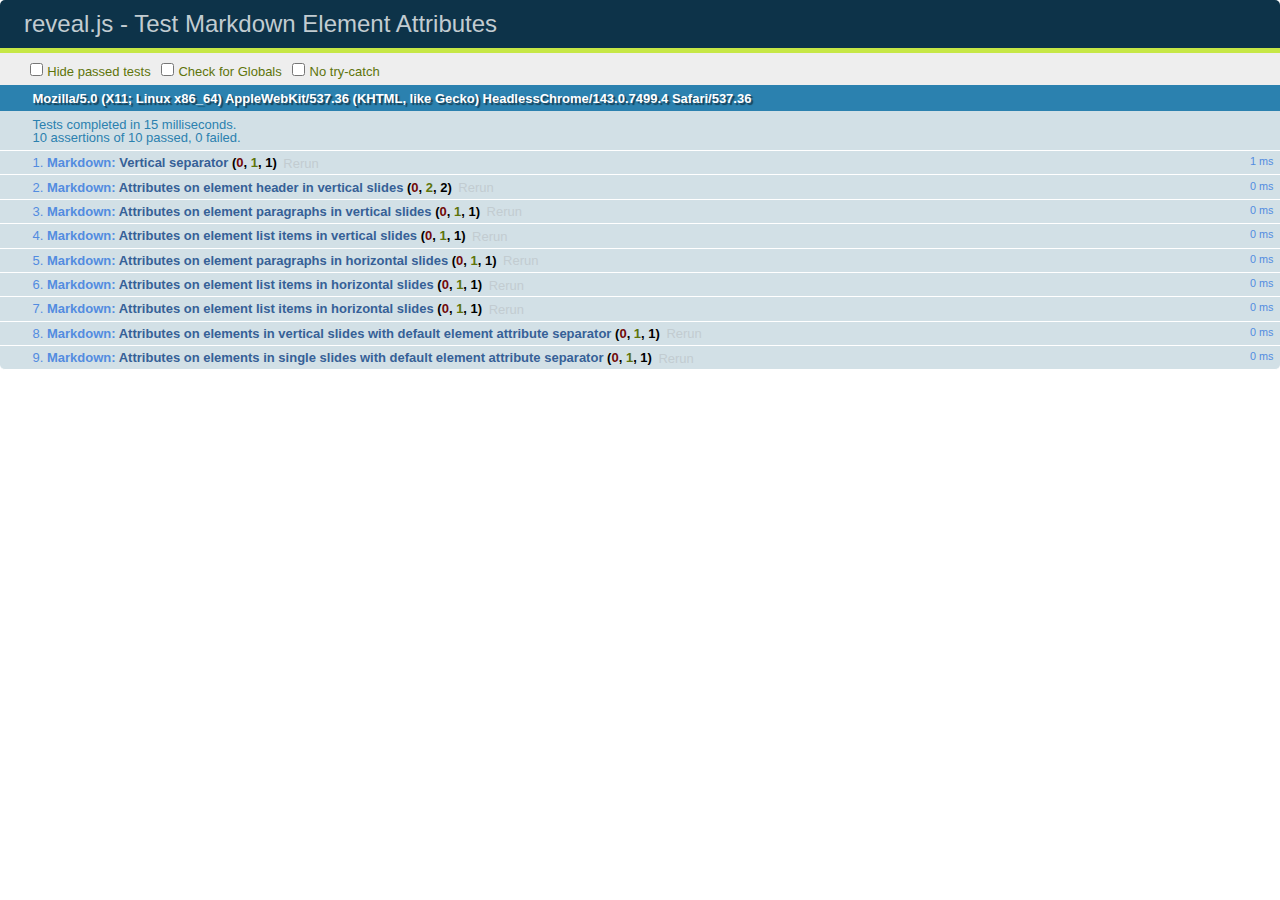
==== presentation/test/test-markdown-element-attributes.html @ 32627d90 "add revealjs" ====
<!doctype html>
<html lang="en">

	<head>
		<meta charset="utf-8">

		<title>reveal.js - Test Markdown Element Attributes</title>

		<link rel="stylesheet" href="../css/reveal.css">
		<link rel="stylesheet" href="qunit-1.12.0.css">
	</head>

	<body style="overflow: auto;">

		<div id="qunit"></div>
		<div id="qunit-fixture"></div>

		<div class="reveal" style="display: none;">

			<div class="slides">

				<!-- <section data-markdown="example.md" data-separator="^\n\n\n" data-separator-vertical="^\n\n"></section> -->

				<!-- Slides are separated by newline + three dashes + newline, vertical slides identical but two dashes -->
				<section data-markdown data-separator="^\n---\n$" data-separator-vertical="^\n--\n$" data-element-attributes="{_\s*?([^}]+?)}">>
					<script type="text/template">
						## Slide 1.1
						<!-- {_class="fragment fade-out" data-fragment-index="1"} -->

						--

						## Slide 1.2
						<!-- {_class="fragment shrink"} -->

						Paragraph 1
						<!-- {_class="fragment grow"} -->

						Paragraph 2
						<!-- {_class="fragment grow"} -->

						- list item 1 <!-- {_class="fragment grow"} -->
						- list item 2 <!-- {_class="fragment grow"} -->
						- list item 3 <!-- {_class="fragment grow"} -->


						---

						## Slide 2


						Paragraph 1.2  
						multi-line <!-- {_class="fragment highlight-red"} -->

						Paragraph 2.2 <!-- {_class="fragment highlight-red"} -->

						Paragraph 2.3 <!-- {_class="fragment highlight-red"} -->

						Paragraph 2.4 <!-- {_class="fragment highlight-red"} -->

						- list item 1 <!-- {_class="fragment highlight-green"} -->
						- list item 2<!-- {_class="fragment highlight-green"} -->
						- list item 3<!-- {_class="fragment highlight-green"} -->
						- list item 4
						<!-- {_class="fragment highlight-green"} -->
						- list item 5<!-- {_class="fragment highlight-green"} -->

						Test

						![Example Picture](examples/assets/image2.png)
						<!-- {_class="reveal stretch"} -->

					</script>
				</section>



				<section 	data-markdown data-separator="^\n\n\n"
									data-separator-vertical="^\n\n"
									data-separator-notes="^Note:"
									data-charset="utf-8">
					<script type="text/template">
						# Test attributes in Markdown with default separator
						## Slide 1 Def <!-- .element: class="fragment highlight-red" data-fragment-index="1" -->


						## Slide 2 Def
						<!-- .element: class="fragment highlight-red" -->

					</script>
				</section>

				<section data-markdown>
				  <script type="text/template">
					## Hello world
					A paragraph
					<!-- .element: class="fragment highlight-blue" -->
				  </script>
				</section>

				<section data-markdown>
				  <script type="text/template">
					## Hello world

					Multiple  
					Line
					<!-- .element: class="fragment highlight-blue" -->
				  </script>
				</section>

				<section data-markdown>
				  <script type="text/template">
					## Hello world

					Test<!-- .element: class="fragment highlight-blue" -->

					More Test
				  </script>
				</section>


			</div>

		</div>

		<script src="../lib/js/head.min.js"></script>
		<script src="../js/reveal.js"></script>
		<script src="../plugin/markdown/marked.js"></script>
		<script src="../plugin/markdown/markdown.js"></script>
		<script src="qunit-1.12.0.js"></script>

		<script src="test-markdown-element-attributes.js"></script>

	</body>
</html>
---- presentation/css/reveal.css ----
/*!
 * reveal.js
 * http://lab.hakim.se/reveal-js
 * MIT licensed
 *
 * Copyright (C) 2016 Hakim El Hattab, http://hakim.se
 */
/*********************************************
 * RESET STYLES
 *********************************************/
html, body, .reveal div, .reveal span, .reveal applet, .reveal object, .reveal iframe,
.reveal h1, .reveal h2, .reveal h3, .reveal h4, .reveal h5, .reveal h6, .reveal p, .reveal blockquote, .reveal pre,
.reveal a, .reveal abbr, .reveal acronym, .reveal address, .reveal big, .reveal cite, .reveal code,
.reveal del, .reveal dfn, .reveal em, .reveal img, .reveal ins, .reveal kbd, .reveal q, .reveal s, .reveal samp,
.reveal small, .reveal strike, .reveal strong, .reveal sub, .reveal sup, .reveal tt, .reveal var,
.reveal b, .reveal u, .reveal center,
.reveal dl, .reveal dt, .reveal dd, .reveal ol, .reveal ul, .reveal li,
.reveal fieldset, .reveal form, .reveal label, .reveal legend,
.reveal table, .reveal caption, .reveal tbody, .reveal tfoot, .reveal thead, .reveal tr, .reveal th, .reveal td,
.reveal article, .reveal aside, .reveal canvas, .reveal details, .reveal embed,
.reveal figure, .reveal figcaption, .reveal footer, .reveal header, .reveal hgroup,
.reveal menu, .reveal nav, .reveal output, .reveal ruby, .reveal section, .reveal summary,
.reveal time, .reveal mark, .reveal audio, video {
  margin: 0;
  padding: 0;
  border: 0;
  font-size: 100%;
  font: inherit;
  vertical-align: baseline; }

.reveal article, .reveal aside, .reveal details, .reveal figcaption, .reveal figure,
.reveal footer, .reveal header, .reveal hgroup, .reveal menu, .reveal nav, .reveal section {
  display: block; }

/*********************************************
 * GLOBAL STYLES
 *********************************************/
html,
body {
  width: 100%;
  height: 100%;
  overflow: hidden; }

body {
  position: relative;
  line-height: 1;
  background-color: #fff;
  color: #000; }

html:-webkit-full-screen-ancestor {
  background-color: inherit; }

html:-moz-full-screen-ancestor {
  background-color: inherit; }

/*********************************************
 * VIEW FRAGMENTS
 *********************************************/
.reveal .slides section .fragment {
  opacity: 0;
  visibility: hidden;
  -webkit-transition: all 0.2s ease;
          transition: all 0.2s ease; }
  .reveal .slides section .fragment.visible {
    opacity: 1;
    visibility: visible; }

.reveal .slides section .fragment.grow {
  opacity: 1;
  visibility: visible; }
  .reveal .slides section .fragment.grow.visible {
    -webkit-transform: scale(1.3);
        -ms-transform: scale(1.3);
            transform: scale(1.3); }

.reveal .slides section .fragment.shrink {
  opacity: 1;
  visibility: visible; }
  .reveal .slides section .fragment.shrink.visible {
    -webkit-transform: scale(0.7);
        -ms-transform: scale(0.7);
            transform: scale(0.7); }

.reveal .slides section .fragment.zoom-in {
  -webkit-transform: scale(0.1);
      -ms-transform: scale(0.1);
          transform: scale(0.1); }
  .reveal .slides section .fragment.zoom-in.visible {
    -webkit-transform: none;
        -ms-transform: none;
            transform: none; }

.reveal .slides section .fragment.fade-out {
  opacity: 1;
  visibility: visible; }
  .reveal .slides section .fragment.fade-out.visible {
    opacity: 0;
    visibility: hidden; }

.reveal .slides section .fragment.semi-fade-out {
  opacity: 1;
  visibility: visible; }
  .reveal .slides section .fragment.semi-fade-out.visible {
    opacity: 0.5;
    visibility: visible; }

.reveal .slides section .fragment.strike {
  opacity: 1;
  visibility: visible; }
  .reveal .slides section .fragment.strike.visible {
    text-decoration: line-through; }

.reveal .slides section .fragment.current-visible {
  opacity: 0;
  visibility: hidden; }
  .reveal .slides section .fragment.current-visible.current-fragment {
    opacity: 1;
    visibility: visible; }

.reveal .slides section .fragment.highlight-red,
.reveal .slides section .fragment.highlight-current-red,
.reveal .slides section .fragment.highlight-green,
.reveal .slides section .fragment.highlight-current-green,
.reveal .slides section .fragment.highlight-blue,
.reveal .slides section .fragment.highlight-current-blue {
  opacity: 1;
  visibility: visible; }

.reveal .slides section .fragment.highlight-red.visible {
  color: #ff2c2d; }

.reveal .slides section .fragment.highlight-green.visible {
  color: #17ff2e; }

.reveal .slides section .fragment.highlight-blue.visible {
  color: #1b91ff; }

.reveal .slides section .fragment.highlight-current-red.current-fragment {
  color: #ff2c2d; }

.reveal .slides section .fragment.highlight-current-green.current-fragment {
  color: #17ff2e; }

.reveal .slides section .fragment.highlight-current-blue.current-fragment {
  color: #1b91ff; }

/*********************************************
 * DEFAULT ELEMENT STYLES
 *********************************************/
/* Fixes issue in Chrome where italic fonts did not appear when printing to PDF */
.reveal:after {
  content: '';
  font-style: italic; }

.reveal iframe {
  z-index: 1; }

/** Prevents layering issues in certain browser/transition combinations */
.reveal a {
  position: relative; }

.reveal .stretch {
  max-width: none;
  max-height: none; }

.reveal pre.stretch code {
  height: 100%;
  max-height: 100%;
  box-sizing: border-box; }

/*********************************************
 * CONTROLS
 *********************************************/
.reveal .controls {
  display: none;
  position: fixed;
  width: 110px;
  height: 110px;
  z-index: 30;
  right: 10px;
  bottom: 10px;
  -webkit-user-select: none; }

.reveal .controls button {
  padding: 0;
  position: absolute;
  opacity: 0.05;
  width: 0;
  height: 0;
  background-color: transparent;
  border: 12px solid transparent;
  -webkit-transform: scale(0.9999);
      -ms-transform: scale(0.9999);
          transform: scale(0.9999);
  -webkit-transition: all 0.2s ease;
          transition: all 0.2s ease;
  -webkit-appearance: none;
  -webkit-tap-highlight-color: transparent; }

.reveal .controls .enabled {
  opacity: 0.7;
  cursor: pointer; }

.reveal .controls .enabled:active {
  margin-top: 1px; }

.reveal .controls .navigate-left {
  top: 42px;
  border-right-width: 22px;
  border-right-color: #000; }

.reveal .controls .navigate-left.fragmented {
  opacity: 0.3; }

.reveal .controls .navigate-right {
  left: 74px;
  top: 42px;
  border-left-width: 22px;
  border-left-color: #000; }

.reveal .controls .navigate-right.fragmented {
  opacity: 0.3; }

.reveal .controls .navigate-up {
  left: 42px;
  border-bottom-width: 22px;
  border-bottom-color: #000; }

.reveal .controls .navigate-up.fragmented {
  opacity: 0.3; }

.reveal .controls .navigate-down {
  left: 42px;
  top: 74px;
  border-top-width: 22px;
  border-top-color: #000; }

.reveal .controls .navigate-down.fragmented {
  opacity: 0.3; }

/*********************************************
 * PROGRESS BAR
 *********************************************/
.reveal .progress {
  position: fixed;
  display: none;
  height: 3px;
  width: 100%;
  bottom: 0;
  left: 0;
  z-index: 10;
  background-color: rgba(0, 0, 0, 0.2); }

.reveal .progress:after {
  content: '';
  display: block;
  position: absolute;
  height: 20px;
  width: 100%;
  top: -20px; }

.reveal .progress span {
  display: block;
  height: 100%;
  width: 0px;
  background-color: #000;
  -webkit-transition: width 800ms cubic-bezier(0.26, 0.86, 0.44, 0.985);
          transition: width 800ms cubic-bezier(0.26, 0.86, 0.44, 0.985); }

/*********************************************
 * SLIDE NUMBER
 *********************************************/
.reveal .slide-number {
  position: fixed;
  display: block;
  right: 8px;
  bottom: 8px;
  z-index: 31;
  font-family: Helvetica, sans-serif;
  font-size: 12px;
  line-height: 1;
  color: #fff;
  background-color: rgba(0, 0, 0, 0.4);
  padding: 5px; }

.reveal .slide-number-delimiter {
  margin: 0 3px; }

/*********************************************
 * SLIDES
 *********************************************/
.reveal {
  position: relative;
  width: 100%;
  height: 100%;
  overflow: hidden;
  -ms-touch-action: none;
      touch-action: none; }

.reveal .slides {
  position: absolute;
  width: 100%;
  height: 100%;
  top: 0;
  right: 0;
  bottom: 0;
  left: 0;
  margin: auto;
  overflow: visible;
  z-index: 1;
  text-align: center;
  -webkit-perspective: 600px;
          perspective: 600px;
  -webkit-perspective-origin: 50% 40%;
          perspective-origin: 50% 40%; }

.reveal .slides > section {
  -ms-perspective: 600px; }

.reveal .slides > section,
.reveal .slides > section > section {
  display: none;
  position: absolute;
  width: 100%;
  padding: 20px 0px;
  z-index: 10;
  -webkit-transform-style: preserve-3d;
          transform-style: preserve-3d;
  -webkit-transition: -webkit-transform-origin 800ms cubic-bezier(0.26, 0.86, 0.44, 0.985), -webkit-transform 800ms cubic-bezier(0.26, 0.86, 0.44, 0.985), visibility 800ms cubic-bezier(0.26, 0.86, 0.44, 0.985), opacity 800ms cubic-bezier(0.26, 0.86, 0.44, 0.985);
          transition: -ms-transform-origin 800ms cubic-bezier(0.26, 0.86, 0.44, 0.985), transform 800ms cubic-bezier(0.26, 0.86, 0.44, 0.985), visibility 800ms cubic-bezier(0.26, 0.86, 0.44, 0.985), opacity 800ms cubic-bezier(0.26, 0.86, 0.44, 0.985);
          transition: transform-origin 800ms cubic-bezier(0.26, 0.86, 0.44, 0.985), transform 800ms cubic-bezier(0.26, 0.86, 0.44, 0.985), visibility 800ms cubic-bezier(0.26, 0.86, 0.44, 0.985), opacity 800ms cubic-bezier(0.26, 0.86, 0.44, 0.985); }

/* Global transition speed settings */
.reveal[data-transition-speed="fast"] .slides section {
  -webkit-transition-duration: 400ms;
          transition-duration: 400ms; }

.reveal[data-transition-speed="slow"] .slides section {
  -webkit-transition-duration: 1200ms;
          transition-duration: 1200ms; }

/* Slide-specific transition speed overrides */
.reveal .slides section[data-transition-speed="fast"] {
  -webkit-transition-duration: 400ms;
          transition-duration: 400ms; }

.reveal .slides section[data-transition-speed="slow"] {
  -webkit-transition-duration: 1200ms;
          transition-duration: 1200ms; }

.reveal .slides > section.stack {
  padding-top: 0;
  padding-bottom: 0; }

.reveal .slides > section.present,
.reveal .slides > section > section.present {
  display: block;
  z-index: 11;
  opacity: 1; }

.reveal.center,
.reveal.center .slides,
.reveal.center .slides section {
  min-height: 0 !important; }

/* Don't allow interaction with invisible slides */
.reveal .slides > section.future,
.reveal .slides > section > section.future,
.reveal .slides > section.past,
.reveal .slides > section > section.past {
  pointer-events: none; }

.reveal.overview .slides > section,
.reveal.overview .slides > section > section {
  pointer-events: auto; }

.reveal .slides > section.past,
.reveal .slides > section.future,
.reveal .slides > section > section.past,
.reveal .slides > section > section.future {
  opacity: 0; }

/*********************************************
 * Mixins for readability of transitions
 *********************************************/
/*********************************************
 * SLIDE TRANSITION
 * Aliased 'linear' for backwards compatibility
 *********************************************/
.reveal.slide section {
  -webkit-backface-visibility: hidden;
          backface-visibility: hidden; }

.reveal .slides > section[data-transition=slide].past,
.reveal .slides > section[data-transition~=slide-out].past,
.reveal.slide .slides > section:not([data-transition]).past {
  -webkit-transform: translate(-150%, 0);
      -ms-transform: translate(-150%, 0);
          transform: translate(-150%, 0); }

.reveal .slides > section[data-transition=slide].future,
.reveal .slides > section[data-transition~=slide-in].future,
.reveal.slide .slides > section:not([data-transition]).future {
  -webkit-transform: translate(150%, 0);
      -ms-transform: translate(150%, 0);
          transform: translate(150%, 0); }

.reveal .slides > section > section[data-transition=slide].past,
.reveal .slides > section > section[data-transition~=slide-out].past,
.reveal.slide .slides > section > section:not([data-transition]).past {
  -webkit-transform: translate(0, -150%);
      -ms-transform: translate(0, -150%);
          transform: translate(0, -150%); }

.reveal .slides > section > section[data-transition=slide].future,
.reveal .slides > section > section[data-transition~=slide-in].future,
.reveal.slide .slides > section > section:not([data-transition]).future {
  -webkit-transform: translate(0, 150%);
      -ms-transform: translate(0, 150%);
          transform: translate(0, 150%); }

.reveal.linear section {
  -webkit-backface-visibility: hidden;
          backface-visibility: hidden; }

.reveal .slides > section[data-transition=linear].past,
.reveal .slides > section[data-transition~=linear-out].past,
.reveal.linear .slides > section:not([data-transition]).past {
  -webkit-transform: translate(-150%, 0);
      -ms-transform: translate(-150%, 0);
          transform: translate(-150%, 0); }

.reveal .slides > section[data-transition=linear].future,
.reveal .slides > section[data-transition~=linear-in].future,
.reveal.linear .slides > section:not([data-transition]).future {
  -webkit-transform: translate(150%, 0);
      -ms-transform: translate(150%, 0);
          transform: translate(150%, 0); }

.reveal .slides > section > section[data-transition=linear].past,
.reveal .slides > section > section[data-transition~=linear-out].past,
.reveal.linear .slides > section > section:not([data-transition]).past {
  -webkit-transform: translate(0, -150%);
      -ms-transform: translate(0, -150%);
          transform: translate(0, -150%); }

.reveal .slides > section > section[data-transition=linear].future,
.reveal .slides > section > section[data-transition~=linear-in].future,
.reveal.linear .slides > section > section:not([data-transition]).future {
  -webkit-transform: translate(0, 150%);
      -ms-transform: translate(0, 150%);
          transform: translate(0, 150%); }

/*********************************************
 * CONVEX TRANSITION
 * Aliased 'default' for backwards compatibility
 *********************************************/
.reveal .slides > section[data-transition=default].past,
.reveal .slides > section[data-transition~=default-out].past,
.reveal.default .slides > section:not([data-transition]).past {
  -webkit-transform: translate3d(-100%, 0, 0) rotateY(-90deg) translate3d(-100%, 0, 0);
          transform: translate3d(-100%, 0, 0) rotateY(-90deg) translate3d(-100%, 0, 0); }

.reveal .slides > section[data-transition=default].future,
.reveal .slides > section[data-transition~=default-in].future,
.reveal.default .slides > section:not([data-transition]).future {
  -webkit-transform: translate3d(100%, 0, 0) rotateY(90deg) translate3d(100%, 0, 0);
          transform: translate3d(100%, 0, 0) rotateY(90deg) translate3d(100%, 0, 0); }

.reveal .slides > section > section[data-transition=default].past,
.reveal .slides > section > section[data-transition~=default-out].past,
.reveal.default .slides > section > section:not([data-transition]).past {
  -webkit-transform: translate3d(0, -300px, 0) rotateX(70deg) translate3d(0, -300px, 0);
          transform: translate3d(0, -300px, 0) rotateX(70deg) translate3d(0, -300px, 0); }

.reveal .slides > section > section[data-transition=default].future,
.reveal .slides > section > section[data-transition~=default-in].future,
.reveal.default .slides > section > section:not([data-transition]).future {
  -webkit-transform: translate3d(0, 300px, 0) rotateX(-70deg) translate3d(0, 300px, 0);
          transform: translate3d(0, 300px, 0) rotateX(-70deg) translate3d(0, 300px, 0); }

.reveal .slides > section[data-transition=convex].past,
.reveal .slides > section[data-transition~=convex-out].past,
.reveal.convex .slides > section:not([data-transition]).past {
  -webkit-transform: translate3d(-100%, 0, 0) rotateY(-90deg) translate3d(-100%, 0, 0);
          transform: translate3d(-100%, 0, 0) rotateY(-90deg) translate3d(-100%, 0, 0); }

.reveal .slides > section[data-transition=convex].future,
.reveal .slides > section[data-transition~=convex-in].future,
.reveal.convex .slides > section:not([data-transition]).future {
  -webkit-transform: translate3d(100%, 0, 0) rotateY(90deg) translate3d(100%, 0, 0);
          transform: translate3d(100%, 0, 0) rotateY(90deg) translate3d(100%, 0, 0); }

.reveal .slides > section > section[data-transition=convex].past,
.reveal .slides > section > section[data-transition~=convex-out].past,
.reveal.convex .slides > section > section:not([data-transition]).past {
  -webkit-transform: translate3d(0, -300px, 0) rotateX(70deg) translate3d(0, -300px, 0);
          transform: translate3d(0, -300px, 0) rotateX(70deg) translate3d(0, -300px, 0); }

.reveal .slides > section > section[data-transition=convex].future,
.reveal .slides > section > section[data-transition~=convex-in].future,
.reveal.convex .slides > section > section:not([data-transition]).future {
  -webkit-transform: translate3d(0, 300px, 0) rotateX(-70deg) translate3d(0, 300px, 0);
          transform: translate3d(0, 300px, 0) rotateX(-70deg) translate3d(0, 300px, 0); }

/*********************************************
 * CONCAVE TRANSITION
 *********************************************/
.reveal .slides > section[data-transition=concave].past,
.reveal .slides > section[data-transition~=concave-out].past,
.reveal.concave .slides > section:not([data-transition]).past {
  -webkit-transform: translate3d(-100%, 0, 0) rotateY(90deg) translate3d(-100%, 0, 0);
          transform: translate3d(-100%, 0, 0) rotateY(90deg) translate3d(-100%, 0, 0); }

.reveal .slides > section[data-transition=concave].future,
.reveal .slides > section[data-transition~=concave-in].future,
.reveal.concave .slides > section:not([data-transition]).future {
  -webkit-transform: translate3d(100%, 0, 0) rotateY(-90deg) translate3d(100%, 0, 0);
          transform: translate3d(100%, 0, 0) rotateY(-90deg) translate3d(100%, 0, 0); }

.reveal .slides > section > section[data-transition=concave].past,
.reveal .slides > section > section[data-transition~=concave-out].past,
.reveal.concave .slides > section > section:not([data-transition]).past {
  -webkit-transform: translate3d(0, -80%, 0) rotateX(-70deg) translate3d(0, -80%, 0);
          transform: translate3d(0, -80%, 0) rotateX(-70deg) translate3d(0, -80%, 0); }

.reveal .slides > section > section[data-transition=concave].future,
.reveal .slides > section > section[data-transition~=concave-in].future,
.reveal.concave .slides > section > section:not([data-transition]).future {
  -webkit-transform: translate3d(0, 80%, 0) rotateX(70deg) translate3d(0, 80%, 0);
          transform: translate3d(0, 80%, 0) rotateX(70deg) translate3d(0, 80%, 0); }

/*********************************************
 * ZOOM TRANSITION
 *********************************************/
.reveal .slides section[data-transition=zoom],
.reveal.zoom .slides section:not([data-transition]) {
  -webkit-transition-timing-function: ease;
          transition-timing-function: ease; }

.reveal .slides > section[data-transition=zoom].past,
.reveal .slides > section[data-transition~=zoom-out].past,
.reveal.zoom .slides > section:not([data-transition]).past {
  visibility: hidden;
  -webkit-transform: scale(16);
      -ms-transform: scale(16);
          transform: scale(16); }

.reveal .slides > section[data-transition=zoom].future,
.reveal .slides > section[data-transition~=zoom-in].future,
.reveal.zoom .slides > section:not([data-transition]).future {
  visibility: hidden;
  -webkit-transform: scale(0.2);
      -ms-transform: scale(0.2);
          transform: scale(0.2); }

.reveal .slides > section > section[data-transition=zoom].past,
.reveal .slides > section > section[data-transition~=zoom-out].past,
.reveal.zoom .slides > section > section:not([data-transition]).past {
  -webkit-transform: translate(0, -150%);
      -ms-transform: translate(0, -150%);
          transform: translate(0, -150%); }

.reveal .slides > section > section[data-transition=zoom].future,
.reveal .slides > section > section[data-transition~=zoom-in].future,
.reveal.zoom .slides > section > section:not([data-transition]).future {
  -webkit-transform: translate(0, 150%);
      -ms-transform: translate(0, 150%);
          transform: translate(0, 150%); }

/*********************************************
 * CUBE TRANSITION
 *********************************************/
.reveal.cube .slides {
  -webkit-perspective: 1300px;
          perspective: 1300px; }

.reveal.cube .slides section {
  padding: 30px;
  min-height: 700px;
  -webkit-backface-visibility: hidden;
          backface-visibility: hidden;
  box-sizing: border-box; }

.reveal.center.cube .slides section {
  min-height: 0; }

.reveal.cube .slides section:not(.stack):before {
  content: '';
  position: absolute;
  display: block;
  width: 100%;
  height: 100%;
  left: 0;
  top: 0;
  background: rgba(0, 0, 0, 0.1);
  border-radius: 4px;
  -webkit-transform: translateZ(-20px);
          transform: translateZ(-20px); }

.reveal.cube .slides section:not(.stack):after {
  content: '';
  position: absolute;
  display: block;
  width: 90%;
  height: 30px;
  left: 5%;
  bottom: 0;
  background: none;
  z-index: 1;
  border-radius: 4px;
  box-shadow: 0px 95px 25px rgba(0, 0, 0, 0.2);
  -webkit-transform: translateZ(-90px) rotateX(65deg);
          transform: translateZ(-90px) rotateX(65deg); }

.reveal.cube .slides > section.stack {
  padding: 0;
  background: none; }

.reveal.cube .slides > section.past {
  -webkit-transform-origin: 100% 0%;
      -ms-transform-origin: 100% 0%;
          transform-origin: 100% 0%;
  -webkit-transform: translate3d(-100%, 0, 0) rotateY(-90deg);
          transform: translate3d(-100%, 0, 0) rotateY(-90deg); }

.reveal.cube .slides > section.future {
  -webkit-transform-origin: 0% 0%;
      -ms-transform-origin: 0% 0%;
          transform-origin: 0% 0%;
  -webkit-transform: translate3d(100%, 0, 0) rotateY(90deg);
          transform: translate3d(100%, 0, 0) rotateY(90deg); }

.reveal.cube .slides > section > section.past {
  -webkit-transform-origin: 0% 100%;
      -ms-transform-origin: 0% 100%;
          transform-origin: 0% 100%;
  -webkit-transform: translate3d(0, -100%, 0) rotateX(90deg);
          transform: translate3d(0, -100%, 0) rotateX(90deg); }

.reveal.cube .slides > section > section.future {
  -webkit-transform-origin: 0% 0%;
      -ms-transform-origin: 0% 0%;
          transform-origin: 0% 0%;
  -webkit-transform: translate3d(0, 100%, 0) rotateX(-90deg);
          transform: translate3d(0, 100%, 0) rotateX(-90deg); }

/*********************************************
 * PAGE TRANSITION
 *********************************************/
.reveal.page .slides {
  -webkit-perspective-origin: 0% 50%;
          perspective-origin: 0% 50%;
  -webkit-perspective: 3000px;
          perspective: 3000px; }

.reveal.page .slides section {
  padding: 30px;
  min-height: 700px;
  box-sizing: border-box; }

.reveal.page .slides section.past {
  z-index: 12; }

.reveal.page .slides section:not(.stack):before {
  content: '';
  position: absolute;
  display: block;
  width: 100%;
  height: 100%;
  left: 0;
  top: 0;
  background: rgba(0, 0, 0, 0.1);
  -webkit-transform: translateZ(-20px);
          transform: translateZ(-20px); }

.reveal.page .slides section:not(.stack):after {
  content: '';
  position: absolute;
  display: block;
  width: 90%;
  height: 30px;
  left: 5%;
  bottom: 0;
  background: none;
  z-index: 1;
  border-radius: 4px;
  box-shadow: 0px 95px 25px rgba(0, 0, 0, 0.2);
  -webkit-transform: translateZ(-90px) rotateX(65deg); }

.reveal.page .slides > section.stack {
  padding: 0;
  background: none; }

.reveal.page .slides > section.past {
  -webkit-transform-origin: 0% 0%;
      -ms-transform-origin: 0% 0%;
          transform-origin: 0% 0%;
  -webkit-transform: translate3d(-40%, 0, 0) rotateY(-80deg);
          transform: translate3d(-40%, 0, 0) rotateY(-80deg); }

.reveal.page .slides > section.future {
  -webkit-transform-origin: 100% 0%;
      -ms-transform-origin: 100% 0%;
          transform-origin: 100% 0%;
  -webkit-transform: translate3d(0, 0, 0);
          transform: translate3d(0, 0, 0); }

.reveal.page .slides > section > section.past {
  -webkit-transform-origin: 0% 0%;
      -ms-transform-origin: 0% 0%;
          transform-origin: 0% 0%;
  -webkit-transform: translate3d(0, -40%, 0) rotateX(80deg);
          transform: translate3d(0, -40%, 0) rotateX(80deg); }

.reveal.page .slides > section > section.future {
  -webkit-transform-origin: 0% 100%;
      -ms-transform-origin: 0% 100%;
          transform-origin: 0% 100%;
  -webkit-transform: translate3d(0, 0, 0);
          transform: translate3d(0, 0, 0); }

/*********************************************
 * FADE TRANSITION
 *********************************************/
.reveal .slides section[data-transition=fade],
.reveal.fade .slides section:not([data-transition]),
.reveal.fade .slides > section > section:not([data-transition]) {
  -webkit-transform: none;
      -ms-transform: none;
          transform: none;
  -webkit-transition: opacity 0.5s;
          transition: opacity 0.5s; }

.reveal.fade.overview .slides section,
.reveal.fade.overview .slides > section > section {
  -webkit-transition: none;
          transition: none; }

/*********************************************
 * NO TRANSITION
 *********************************************/
.reveal .slides section[data-transition=none],
.reveal.none .slides section:not([data-transition]) {
  -webkit-transform: none;
      -ms-transform: none;
          transform: none;
  -webkit-transition: none;
          transition: none; }

/*********************************************
 * PAUSED MODE
 *********************************************/
.reveal .pause-overlay {
  position: absolute;
  top: 0;
  left: 0;
  width: 100%;
  height: 100%;
  background: black;
  visibility: hidden;
  opacity: 0;
  z-index: 100;
  -webkit-transition: all 1s ease;
          transition: all 1s ease; }

.reveal.paused .pause-overlay {
  visibility: visible;
  opacity: 1; }

/*********************************************
 * FALLBACK
 *********************************************/
.no-transforms {
  overflow-y: auto; }

.no-transforms .reveal .slides {
  position: relative;
  width: 80%;
  height: auto !important;
  top: 0;
  left: 50%;
  margin: 0;
  text-align: center; }

.no-transforms .reveal .controls,
.no-transforms .reveal .progress {
  display: none !important; }

.no-transforms .reveal .slides section {
  display: block !important;
  opacity: 1 !important;
  position: relative !important;
  height: auto;
  min-height: 0;
  top: 0;
  left: -50%;
  margin: 70px 0;
  -webkit-transform: none;
      -ms-transform: none;
          transform: none; }

.no-transforms .reveal .slides section section {
  left: 0; }

.reveal .no-transition,
.reveal .no-transition * {
  -webkit-transition: none !important;
          transition: none !important; }

/*********************************************
 * PER-SLIDE BACKGROUNDS
 *********************************************/
.reveal .backgrounds {
  position: absolute;
  width: 100%;
  height: 100%;
  top: 0;
  left: 0;
  -webkit-perspective: 600px;
          perspective: 600px; }

.reveal .slide-background {
  display: none;
  position: absolute;
  width: 100%;
  height: 100%;
  opacity: 0;
  visibility: hidden;
  background-color: transparent;
  background-position: 50% 50%;
  background-repeat: no-repeat;
  background-size: cover;
  -webkit-transition: all 800ms cubic-bezier(0.26, 0.86, 0.44, 0.985);
          transition: all 800ms cubic-bezier(0.26, 0.86, 0.44, 0.985); }

.reveal .slide-background.stack {
  display: block; }

.reveal .slide-background.present {
  opacity: 1;
  visibility: visible; }

.print-pdf .reveal .slide-background {
  opacity: 1 !important;
  visibility: visible !important; }

/* Video backgrounds */
.reveal .slide-background video {
  position: absolute;
  width: 100%;
  height: 100%;
  max-width: none;
  max-height: none;
  top: 0;
  left: 0; }

/* Immediate transition style */
.reveal[data-background-transition=none] > .backgrounds .slide-background,
.reveal > .backgrounds .slide-background[data-background-transition=none] {
  -webkit-transition: none;
          transition: none; }

/* Slide */
.reveal[data-background-transition=slide] > .backgrounds .slide-background,
.reveal > .backgrounds .slide-background[data-background-transition=slide] {
  opacity: 1;
  -webkit-backface-visibility: hidden;
          backface-visibility: hidden; }

.reveal[data-background-transition=slide] > .backgrounds .slide-background.past,
.reveal > .backgrounds .slide-background.past[data-background-transition=slide] {
  -webkit-transform: translate(-100%, 0);
      -ms-transform: translate(-100%, 0);
          transform: translate(-100%, 0); }

.reveal[data-background-transition=slide] > .backgrounds .slide-background.future,
.reveal > .backgrounds .slide-background.future[data-background-transition=slide] {
  -webkit-transform: translate(100%, 0);
      -ms-transform: translate(100%, 0);
          transform: translate(100%, 0); }

.reveal[data-background-transition=slide] > .backgrounds .slide-background > .slide-background.past,
.reveal > .backgrounds .slide-background > .slide-background.past[data-background-transition=slide] {
  -webkit-transform: translate(0, -100%);
      -ms-transform: translate(0, -100%);
          transform: translate(0, -100%); }

.reveal[data-background-transition=slide] > .backgrounds .slide-background > .slide-background.future,
.reveal > .backgrounds .slide-background > .slide-background.future[data-background-transition=slide] {
  -webkit-transform: translate(0, 100%);
      -ms-transform: translate(0, 100%);
          transform: translate(0, 100%); }

/* Convex */
.reveal[data-background-transition=convex] > .backgrounds .slide-background.past,
.reveal > .backgrounds .slide-background.past[data-background-transition=convex] {
  opacity: 0;
  -webkit-transform: translate3d(-100%, 0, 0) rotateY(-90deg) translate3d(-100%, 0, 0);
          transform: translate3d(-100%, 0, 0) rotateY(-90deg) translate3d(-100%, 0, 0); }

.reveal[data-background-transition=convex] > .backgrounds .slide-background.future,
.reveal > .backgrounds .slide-background.future[data-background-transition=convex] {
  opacity: 0;
  -webkit-transform: translate3d(100%, 0, 0) rotateY(90deg) translate3d(100%, 0, 0);
          transform: translate3d(100%, 0, 0) rotateY(90deg) translate3d(100%, 0, 0); }

.reveal[data-background-transition=convex] > .backgrounds .slide-background > .slide-background.past,
.reveal > .backgrounds .slide-background > .slide-background.past[data-background-transition=convex] {
  opacity: 0;
  -webkit-transform: translate3d(0, -100%, 0) rotateX(90deg) translate3d(0, -100%, 0);
          transform: translate3d(0, -100%, 0) rotateX(90deg) translate3d(0, -100%, 0); }

.reveal[data-background-transition=convex] > .backgrounds .slide-background > .slide-background.future,
.reveal > .backgrounds .slide-background > .slide-background.future[data-background-transition=convex] {
  opacity: 0;
  -webkit-transform: translate3d(0, 100%, 0) rotateX(-90deg) translate3d(0, 100%, 0);
          transform: translate3d(0, 100%, 0) rotateX(-90deg) translate3d(0, 100%, 0); }

/* Concave */
.reveal[data-background-transition=concave] > .backgrounds .slide-background.past,
.reveal > .backgrounds .slide-background.past[data-background-transition=concave] {
  opacity: 0;
  -webkit-transform: translate3d(-100%, 0, 0) rotateY(90deg) translate3d(-100%, 0, 0);
          transform: translate3d(-100%, 0, 0) rotateY(90deg) translate3d(-100%, 0, 0); }

.reveal[data-background-transition=concave] > .backgrounds .slide-background.future,
.reveal > .backgrounds .slide-background.future[data-background-transition=concave] {
  opacity: 0;
  -webkit-transform: translate3d(100%, 0, 0) rotateY(-90deg) translate3d(100%, 0, 0);
          transform: translate3d(100%, 0, 0) rotateY(-90deg) translate3d(100%, 0, 0); }

.reveal[data-background-transition=concave] > .backgrounds .slide-background > .slide-background.past,
.reveal > .backgrounds .slide-background > .slide-background.past[data-background-transition=concave] {
  opacity: 0;
  -webkit-transform: translate3d(0, -100%, 0) rotateX(-90deg) translate3d(0, -100%, 0);
          transform: translate3d(0, -100%, 0) rotateX(-90deg) translate3d(0, -100%, 0); }

.reveal[data-background-transition=concave] > .backgrounds .slide-background > .slide-background.future,
.reveal > .backgrounds .slide-background > .slide-background.future[data-background-transition=concave] {
  opacity: 0;
  -webkit-transform: translate3d(0, 100%, 0) rotateX(90deg) translate3d(0, 100%, 0);
          transform: translate3d(0, 100%, 0) rotateX(90deg) translate3d(0, 100%, 0); }

/* Zoom */
.reveal[data-background-transition=zoom] > .backgrounds .slide-background,
.reveal > .backgrounds .slide-background[data-background-transition=zoom] {
  -webkit-transition-timing-function: ease;
          transition-timing-function: ease; }

.reveal[data-background-transition=zoom] > .backgrounds .slide-background.past,
.reveal > .backgrounds .slide-background.past[data-background-transition=zoom] {
  opacity: 0;
  visibility: hidden;
  -webkit-transform: scale(16);
      -ms-transform: scale(16);
          transform: scale(16); }

.reveal[data-background-transition=zoom] > .backgrounds .slide-background.future,
.reveal > .backgrounds .slide-background.future[data-background-transition=zoom] {
  opacity: 0;
  visibility: hidden;
  -webkit-transform: scale(0.2);
      -ms-transform: scale(0.2);
          transform: scale(0.2); }

.reveal[data-background-transition=zoom] > .backgrounds .slide-background > .slide-background.past,
.reveal > .backgrounds .slide-background > .slide-background.past[data-background-transition=zoom] {
  opacity: 0;
  visibility: hidden;
  -webkit-transform: scale(16);
      -ms-transform: scale(16);
          transform: scale(16); }

.reveal[data-background-transition=zoom] > .backgrounds .slide-background > .slide-background.future,
.reveal > .backgrounds .slide-background > .slide-background.future[data-background-transition=zoom] {
  opacity: 0;
  visibility: hidden;
  -webkit-transform: scale(0.2);
      -ms-transform: scale(0.2);
          transform: scale(0.2); }

/* Global transition speed settings */
.reveal[data-transition-speed="fast"] > .backgrounds .slide-background {
  -webkit-transition-duration: 400ms;
          transition-duration: 400ms; }

.reveal[data-transition-speed="slow"] > .backgrounds .slide-background {
  -webkit-transition-duration: 1200ms;
          transition-duration: 1200ms; }

/*********************************************
 * OVERVIEW
 *********************************************/
.reveal.overview {
  -webkit-perspective-origin: 50% 50%;
          perspective-origin: 50% 50%;
  -webkit-perspective: 700px;
          perspective: 700px; }
  .reveal.overview .slides section {
    height: 700px;
    opacity: 1 !important;
    overflow: hidden;
    visibility: visible !important;
    cursor: pointer;
    box-sizing: border-box; }
  .reveal.overview .slides section:hover,
  .reveal.overview .slides section.present {
    outline: 10px solid rgba(150, 150, 150, 0.4);
    outline-offset: 10px; }
  .reveal.overview .slides section .fragment {
    opacity: 1;
    -webkit-transition: none;
            transition: none; }
  .reveal.overview .slides section:after,
  .reveal.overview .slides section:before {
    display: none !important; }
  .reveal.overview .slides > section.stack {
    padding: 0;
    top: 0 !important;
    background: none;
    outline: none;
    overflow: visible; }
  .reveal.overview .backgrounds {
    -webkit-perspective: inherit;
            perspective: inherit; }
  .reveal.overview .backgrounds .slide-background {
    opacity: 1;
    visibility: visible;
    outline: 10px solid rgba(150, 150, 150, 0.1);
    outline-offset: 10px; }

.reveal.overview .slides section,
.reveal.overview-deactivating .slides section {
  -webkit-transition: none;
          transition: none; }

.reveal.overview .backgrounds .slide-background,
.reveal.overview-deactivating .backgrounds .slide-background {
  -webkit-transition: none;
          transition: none; }

.reveal.overview-animated .slides {
  -webkit-transition: -webkit-transform 0.4s ease;
          transition: transform 0.4s ease; }

/*********************************************
 * RTL SUPPORT
 *********************************************/
.reveal.rtl .slides,
.reveal.rtl .slides h1,
.reveal.rtl .slides h2,
.reveal.rtl .slides h3,
.reveal.rtl .slides h4,
.reveal.rtl .slides h5,
.reveal.rtl .slides h6 {
  direction: rtl;
  font-family: sans-serif; }

.reveal.rtl pre,
.reveal.rtl code {
  direction: ltr; }

.reveal.rtl ol,
.reveal.rtl ul {
  text-align: right; }

.reveal.rtl .progress span {
  float: right; }

/*********************************************
 * PARALLAX BACKGROUND
 *********************************************/
.reveal.has-parallax-background .backgrounds {
  -webkit-transition: all 0.8s ease;
          transition: all 0.8s ease; }

/* Global transition speed settings */
.reveal.has-parallax-background[data-transition-speed="fast"] .backgrounds {
  -webkit-transition-duration: 400ms;
          transition-duration: 400ms; }

.reveal.has-parallax-background[data-transition-speed="slow"] .backgrounds {
  -webkit-transition-duration: 1200ms;
          transition-duration: 1200ms; }

/*********************************************
 * LINK PREVIEW OVERLAY
 *********************************************/
.reveal .overlay {
  position: absolute;
  top: 0;
  left: 0;
  width: 100%;
  height: 100%;
  z-index: 1000;
  background: rgba(0, 0, 0, 0.9);
  opacity: 0;
  visibility: hidden;
  -webkit-transition: all 0.3s ease;
          transition: all 0.3s ease; }

.reveal .overlay.visible {
  opacity: 1;
  visibility: visible; }

.reveal .overlay .spinner {
  position: absolute;
  display: block;
  top: 50%;
  left: 50%;
  width: 32px;
  height: 32px;
  margin: -16px 0 0 -16px;
  z-index: 10;
  background-image: url([data-uri]%2F%2F%2F6%2Bvr8nJybW1tcDAwOjo6Nvb26ioqKOjo7Ozs%2FLy8vz8%2FAAAAAAAAAAAACH%2FC05FVFNDQVBFMi4wAwEAAAAh%2FhpDcmVhdGVkIHdpdGggYWpheGxvYWQuaW5mbwAh%[base64]%2FV%2FnmOM82XiHRLYKhKP1oZmADdEAAAh%2BQQJCgAAACwAAAAAIAAgAAAE6hDISWlZpOrNp1lGNRSdRpDUolIGw5RUYhhHukqFu8DsrEyqnWThGvAmhVlteBvojpTDDBUEIFwMFBRAmBkSgOrBFZogCASwBDEY%2FCZSg7GSE0gSCjQBMVG023xWBhklAnoEdhQEfyNqMIcKjhRsjEdnezB%2BA4k8gTwJhFuiW4dokXiloUepBAp5qaKpp6%2BHo7aWW54wl7obvEe0kRuoplCGepwSx2jJvqHEmGt6whJpGpfJCHmOoNHKaHx61WiSR92E4lbFoq%2BB6QDtuetcaBPnW6%2BO7wDHpIiK9SaVK5GgV543tzjgGcghAgAh%[base64]%2B%2BG%2Bw48edZPK%2BM6hLJpQg484enXIdQFSS1u6UhksENEQAAIfkECQoAAAAsAAAAACAAIAAABOcQyEmpGKLqzWcZRVUQnZYg1aBSh2GUVEIQ2aQOE%2BG%2BcD4ntpWkZQj1JIiZIogDFFyHI0UxQwFugMSOFIPJftfVAEoZLBbcLEFhlQiqGp1Vd140AUklUN3eCA51C1EWMzMCezCBBmkxVIVHBWd3HHl9JQOIJSdSnJ0TDKChCwUJjoWMPaGqDKannasMo6WnM562R5YluZRwur0wpgqZE7NKUm%2BFNRPIhjBJxKZteWuIBMN4zRMIVIhffcgojwCF117i4nlLnY5ztRLsnOk%2BaV%2BoJY7V7m76PdkS4trKcdg0Zc0tTcKkRAAAIfkECQoAAAAsAAAAACAAIAAABO4QyEkpKqjqzScpRaVkXZWQEximw1BSCUEIlDohrft6cpKCk5xid5MNJTaAIkekKGQkWyKHkvhKsR7ARmitkAYDYRIbUQRQjWBwJRzChi9CRlBcY1UN4g0%[base64]%[base64]%2BE71SRQeyqUToLA7VxF0JDyIQh%2FMVVPMt1ECZlfcjZJ9mIKoaTl1MRIl5o4CUKXOwmyrCInCKqcWtvadL2SYhyASyNDJ0uIiRMDjI0Fd30%2FiI2UA5GSS5UDj2l6NoqgOgN4gksEBgYFf0FDqKgHnyZ9OX8HrgYHdHpcHQULXAS2qKpENRg7eAMLC7kTBaixUYFkKAzWAAnLC7FLVxLWDBLKCwaKTULgEwbLA4hJtOkSBNqITT3xEgfLpBtzE%2FjiuL04RGEBgwWhShRgQExHBAAh%2BQQJCgAAACwAAAAAIAAgAAAE7xDISWlSqerNpyJKhWRdlSAVoVLCWk6JKlAqAavhO9UkUHsqlE6CwO1cRdCQ8iEIfzFVTzLdRAmZX3I2SfZiCqGk5dTESJeaOAlClzsJsqwiJwiqnFrb2nS9kmIcgEsjQydLiIlHehhpejaIjzh9eomSjZR%[base64]%2BE71SRQeyqUToLA7VxF0JDyIQh%[base64]%2BE71SRQeyqUToLA7VxF0JDyIQh%2FMVVPMt1ECZlfcjZJ9mIKoaTl1MRIl5o4CUKXOwmyrCInCKqcWtvadL2SYhyASyNDJ0uIiUd6GAULDJCRiXo1CpGXDJOUjY%2BYip9DhToJA4RBLwMLCwVDfRgbBAaqqoZ1XBMHswsHtxtFaH1iqaoGNgAIxRpbFAgfPQSqpbgGBqUD1wBXeCYp1AYZ19JJOYgH1KwA4UBvQwXUBxPqVD9L3sbp2BNk2xvvFPJd%2BMFCN6HAAIKgNggY0KtEBAAh%[base64]%2BvsYMDAzZQPC9VCNkDWUhGkuE5PxJNwiUK4UfLzOlD4WvzAHaoG9nxPi5d%2BjYUqfAhhykOFwJWiAAAIfkECQoAAAAsAAAAACAAIAAABPAQyElpUqnqzaciSoVkXVUMFaFSwlpOCcMYlErAavhOMnNLNo8KsZsMZItJEIDIFSkLGQoQTNhIsFehRww2CQLKF0tYGKYSg%2BygsZIuNqJksKgbfgIGepNo2cIUB3V1B3IvNiBYNQaDSTtfhhx0CwVPI0UJe0%2Bbm4g5VgcGoqOcnjmjqDSdnhgEoamcsZuXO1aWQy8KAwOAuTYYGwi7w5h%2BKr0SJ8MFihpNbx%2B4Erq7BYBuzsdiH1jCAzoSfl0rVirNbRXlBBlLX%2BBP0XJLAPGzTkAuAOqb0WT5AH7OcdCm5B8TgRwSRKIHQtaLCwg1RAAAOwAAAAAAAAAAAA%3D%3D);
  visibility: visible;
  opacity: 0.6;
  -webkit-transition: all 0.3s ease;
          transition: all 0.3s ease; }

.reveal .overlay header {
  position: absolute;
  left: 0;
  top: 0;
  width: 100%;
  height: 40px;
  z-index: 2;
  border-bottom: 1px solid #222; }

.reveal .overlay header a {
  display: inline-block;
  width: 40px;
  height: 40px;
  padding: 0 10px;
  float: right;
  opacity: 0.6;
  box-sizing: border-box; }

.reveal .overlay header a:hover {
  opacity: 1; }

.reveal .overlay header a .icon {
  display: inline-block;
  width: 20px;
  height: 20px;
  background-position: 50% 50%;
  background-size: 100%;
  background-repeat: no-repeat; }

.reveal .overlay header a.close .icon {
  background-image: url([data-uri]); }

.reveal .overlay header a.external .icon {
  background-image: url([data-uri]); }

.reveal .overlay .viewport {
  position: absolute;
  top: 40px;
  right: 0;
  bottom: 0;
  left: 0; }

.reveal .overlay.overlay-preview .viewport iframe {
  width: 100%;
  height: 100%;
  max-width: 100%;
  max-height: 100%;
  border: 0;
  opacity: 0;
  visibility: hidden;
  -webkit-transition: all 0.3s ease;
          transition: all 0.3s ease; }

.reveal .overlay.overlay-preview.loaded .viewport iframe {
  opacity: 1;
  visibility: visible; }

.reveal .overlay.overlay-preview.loaded .spinner {
  opacity: 0;
  visibility: hidden;
  -webkit-transform: scale(0.2);
      -ms-transform: scale(0.2);
          transform: scale(0.2); }

.reveal .overlay.overlay-help .viewport {
  overflow: auto;
  color: #fff; }

.reveal .overlay.overlay-help .viewport .viewport-inner {
  width: 600px;
  margin: 0 auto;
  padding: 60px;
  text-align: center;
  letter-spacing: normal; }

.reveal .overlay.overlay-help .viewport .viewport-inner .title {
  font-size: 20px; }

.reveal .overlay.overlay-help .viewport .viewport-inner table {
  border: 1px solid #fff;
  border-collapse: collapse;
  font-size: 14px; }

.reveal .overlay.overlay-help .viewport .viewport-inner table th,
.reveal .overlay.overlay-help .viewport .viewport-inner table td {
  width: 200px;
  padding: 10px;
  border: 1px solid #fff;
  vertical-align: middle; }

.reveal .overlay.overlay-help .viewport .viewport-inner table th {
  padding-top: 20px;
  padding-bottom: 20px; }

/*********************************************
 * PLAYBACK COMPONENT
 *********************************************/
.reveal .playback {
  position: fixed;
  left: 15px;
  bottom: 20px;
  z-index: 30;
  cursor: pointer;
  -webkit-transition: all 400ms ease;
          transition: all 400ms ease; }

.reveal.overview .playback {
  opacity: 0;
  visibility: hidden; }

/*********************************************
 * ROLLING LINKS
 *********************************************/
.reveal .roll {
  display: inline-block;
  line-height: 1.2;
  overflow: hidden;
  vertical-align: top;
  -webkit-perspective: 400px;
          perspective: 400px;
  -webkit-perspective-origin: 50% 50%;
          perspective-origin: 50% 50%; }

.reveal .roll:hover {
  background: none;
  text-shadow: none; }

.reveal .roll span {
  display: block;
  position: relative;
  padding: 0 2px;
  pointer-events: none;
  -webkit-transition: all 400ms ease;
          transition: all 400ms ease;
  -webkit-transform-origin: 50% 0%;
      -ms-transform-origin: 50% 0%;
          transform-origin: 50% 0%;
  -webkit-transform-style: preserve-3d;
          transform-style: preserve-3d;
  -webkit-backface-visibility: hidden;
          backface-visibility: hidden; }

.reveal .roll:hover span {
  background: rgba(0, 0, 0, 0.5);
  -webkit-transform: translate3d(0px, 0px, -45px) rotateX(90deg);
          transform: translate3d(0px, 0px, -45px) rotateX(90deg); }

.reveal .roll span:after {
  content: attr(data-title);
  display: block;
  position: absolute;
  left: 0;
  top: 0;
  padding: 0 2px;
  -webkit-backface-visibility: hidden;
          backface-visibility: hidden;
  -webkit-transform-origin: 50% 0%;
      -ms-transform-origin: 50% 0%;
          transform-origin: 50% 0%;
  -webkit-transform: translate3d(0px, 110%, 0px) rotateX(-90deg);
          transform: translate3d(0px, 110%, 0px) rotateX(-90deg); }

/*********************************************
 * SPEAKER NOTES
 *********************************************/
.reveal aside.notes {
  display: none; }

.reveal .speaker-notes {
  display: none;
  position: absolute;
  width: 70%;
  max-height: 15%;
  left: 15%;
  bottom: 26px;
  padding: 10px;
  z-index: 1;
  font-size: 18px;
  line-height: 1.4;
  color: #fff;
  background-color: rgba(0, 0, 0, 0.5);
  overflow: auto;
  box-sizing: border-box;
  text-align: left;
  font-family: Helvetica, sans-serif;
  -webkit-overflow-scrolling: touch; }

.reveal .speaker-notes.visible:not(:empty) {
  display: block; }

@media screen and (max-width: 1024px) {
  .reveal .speaker-notes {
    font-size: 14px; } }

@media screen and (max-width: 600px) {
  .reveal .speaker-notes {
    width: 90%;
    left: 5%; } }

/*********************************************
 * ZOOM PLUGIN
 *********************************************/
.zoomed .reveal *,
.zoomed .reveal *:before,
.zoomed .reveal *:after {
  -webkit-backface-visibility: visible !important;
          backface-visibility: visible !important; }

.zoomed .reveal .progress,
.zoomed .reveal .controls {
  opacity: 0; }

.zoomed .reveal .roll span {
  background: none; }

.zoomed .reveal .roll span:after {
  visibility: hidden; }
---- presentation/test/qunit-1.12.0.css ----
/**
 * QUnit v1.12.0 - A JavaScript Unit Testing Framework
 *
 * http://qunitjs.com
 *
 * Copyright 2012 jQuery Foundation and other contributors
 * Released under the MIT license.
 * http://jquery.org/license
 */

/** Font Family and Sizes */

#qunit-tests, #qunit-header, #qunit-banner, #qunit-testrunner-toolbar, #qunit-userAgent, #qunit-testresult {
	font-family: "Helvetica Neue Light", "HelveticaNeue-Light", "Helvetica Neue", Calibri, Helvetica, Arial, sans-serif;
}

#qunit-testrunner-toolbar, #qunit-userAgent, #qunit-testresult, #qunit-tests li { font-size: small; }
#qunit-tests { font-size: smaller; }


/** Resets */

#qunit-tests, #qunit-header, #qunit-banner, #qunit-userAgent, #qunit-testresult, #qunit-modulefilter {
	margin: 0;
	padding: 0;
}


/** Header */

#qunit-header {
	padding: 0.5em 0 0.5em 1em;

	color: #8699a4;
	background-color: #0d3349;

	font-size: 1.5em;
	line-height: 1em;
	font-weight: normal;

	border-radius: 5px 5px 0 0;
	-moz-border-radius: 5px 5px 0 0;
	-webkit-border-top-right-radius: 5px;
	-webkit-border-top-left-radius: 5px;
}

#qunit-header a {
	text-decoration: none;
	color: #c2ccd1;
}

#qunit-header a:hover,
#qunit-header a:focus {
	color: #fff;
}

#qunit-testrunner-toolbar label {
	display: inline-block;
	padding: 0 .5em 0 .1em;
}

#qunit-banner {
	height: 5px;
}

#qunit-testrunner-toolbar {
	padding: 0.5em 0 0.5em 2em;
	color: #5E740B;
	background-color: #eee;
	overflow: hidden;
}

#qunit-userAgent {
	padding: 0.5em 0 0.5em 2.5em;
	background-color: #2b81af;
	color: #fff;
	text-shadow: rgba(0, 0, 0, 0.5) 2px 2px 1px;
}

#qunit-modulefilter-container {
	float: right;
}

/** Tests: Pass/Fail */

#qunit-tests {
	list-style-position: inside;
}

#qunit-tests li {
	padding: 0.4em 0.5em 0.4em 2.5em;
	border-bottom: 1px solid #fff;
	list-style-position: inside;
}

#qunit-tests.hidepass li.pass, #qunit-tests.hidepass li.running  {
	display: none;
}

#qunit-tests li strong {
	cursor: pointer;
}

#qunit-tests li a {
	padding: 0.5em;
	color: #c2ccd1;
	text-decoration: none;
}
#qunit-tests li a:hover,
#qunit-tests li a:focus {
	color: #000;
}

#qunit-tests li .runtime {
	float: right;
	font-size: smaller;
}

.qunit-assert-list {
	margin-top: 0.5em;
	padding: 0.5em;

	background-color: #fff;

	border-radius: 5px;
	-moz-border-radius: 5px;
	-webkit-border-radius: 5px;
}

.qunit-collapsed {
	display: none;
}

#qunit-tests table {
	border-collapse: collapse;
	margin-top: .2em;
}

#qunit-tests th {
	text-align: right;
	vertical-align: top;
	padding: 0 .5em 0 0;
}

#qunit-tests td {
	vertical-align: top;
}

#qunit-tests pre {
	margin: 0;
	white-space: pre-wrap;
	word-wrap: break-word;
}

#qunit-tests del {
	background-color: #e0f2be;
	color: #374e0c;
	text-decoration: none;
}

#qunit-tests ins {
	background-color: #ffcaca;
	color: #500;
	text-decoration: none;
}

/*** Test Counts */

#qunit-tests b.counts                       { color: black; }
#qunit-tests b.passed                       { color: #5E740B; }
#qunit-tests b.failed                       { color: #710909; }

#qunit-tests li li {
	padding: 5px;
	background-color: #fff;
	border-bottom: none;
	list-style-position: inside;
}

/*** Passing Styles */

#qunit-tests li li.pass {
	color: #3c510c;
	background-color: #fff;
	border-left: 10px solid #C6E746;
}

#qunit-tests .pass                          { color: #528CE0; background-color: #D2E0E6; }
#qunit-tests .pass .test-name               { color: #366097; }

#qunit-tests .pass .test-actual,
#qunit-tests .pass .test-expected           { color: #999999; }

#qunit-banner.qunit-pass                    { background-color: #C6E746; }

/*** Failing Styles */

#qunit-tests li li.fail {
	color: #710909;
	background-color: #fff;
	border-left: 10px solid #EE5757;
	white-space: pre;
}

#qunit-tests > li:last-child {
	border-radius: 0 0 5px 5px;
	-moz-border-radius: 0 0 5px 5px;
	-webkit-border-bottom-right-radius: 5px;
	-webkit-border-bottom-left-radius: 5px;
}

#qunit-tests .fail                          { color: #000000; background-color: #EE5757; }
#qunit-tests .fail .test-name,
#qunit-tests .fail .module-name             { color: #000000; }

#qunit-tests .fail .test-actual             { color: #EE5757; }
#qunit-tests .fail .test-expected           { color: green;   }

#qunit-banner.qunit-fail                    { background-color: #EE5757; }


/** Result */

#qunit-testresult {
	padding: 0.5em 0.5em 0.5em 2.5em;

	color: #2b81af;
	background-color: #D2E0E6;

	border-bottom: 1px solid white;
}
#qunit-testresult .module-name {
	font-weight: bold;
}

/** Fixture */

#qunit-fixture {
	position: absolute;
	top: -10000px;
	left: -10000px;
	width: 1000px;
	height: 1000px;
}
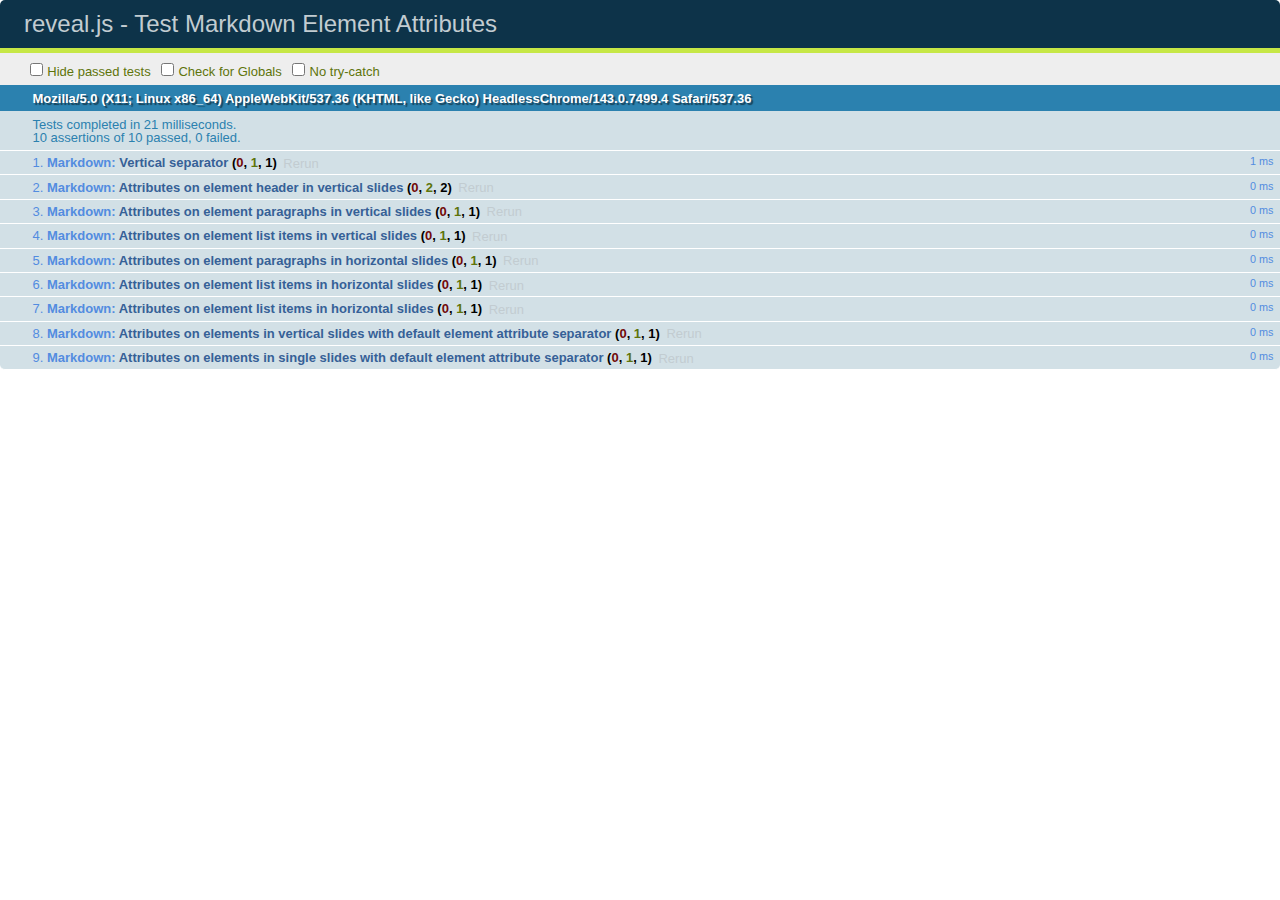
==== commit 814a2892: "theme the presentation" ====
--- a/presentation/test/test-markdown-element-attributes.html
+++ b/presentation/test/test-markdown-element-attributes.html
@@ -38,9 +38,9 @@
 						Paragraph 2
 						<!-- {_class="fragment grow"} -->
 
-						- list item 1 <!-- {_class="fragment grow"} -->
-						- list item 2 <!-- {_class="fragment grow"} -->
-						- list item 3 <!-- {_class="fragment grow"} -->
+						- list item 1 <!-- {_class="fragment roll-in"} -->
+						- list item 2 <!-- {_class="fragment roll-in"} -->
+						- list item 3 <!-- {_class="fragment roll-in"} -->
 
 
 						---
--- a/presentation/css/reveal.css
+++ b/presentation/css/reveal.css
@@ -3,24 +3,12 @@
  * http://lab.hakim.se/reveal-js
  * MIT licensed
  *
- * Copyright (C) 2016 Hakim El Hattab, http://hakim.se
+ * Copyright (C) 2015 Hakim El Hattab, http://hakim.se
  */
 /*********************************************
  * RESET STYLES
  *********************************************/
-html, body, .reveal div, .reveal span, .reveal applet, .reveal object, .reveal iframe,
-.reveal h1, .reveal h2, .reveal h3, .reveal h4, .reveal h5, .reveal h6, .reveal p, .reveal blockquote, .reveal pre,
-.reveal a, .reveal abbr, .reveal acronym, .reveal address, .reveal big, .reveal cite, .reveal code,
-.reveal del, .reveal dfn, .reveal em, .reveal img, .reveal ins, .reveal kbd, .reveal q, .reveal s, .reveal samp,
-.reveal small, .reveal strike, .reveal strong, .reveal sub, .reveal sup, .reveal tt, .reveal var,
-.reveal b, .reveal u, .reveal center,
-.reveal dl, .reveal dt, .reveal dd, .reveal ol, .reveal ul, .reveal li,
-.reveal fieldset, .reveal form, .reveal label, .reveal legend,
-.reveal table, .reveal caption, .reveal tbody, .reveal tfoot, .reveal thead, .reveal tr, .reveal th, .reveal td,
-.reveal article, .reveal aside, .reveal canvas, .reveal details, .reveal embed,
-.reveal figure, .reveal figcaption, .reveal footer, .reveal header, .reveal hgroup,
-.reveal menu, .reveal nav, .reveal output, .reveal ruby, .reveal section, .reveal summary,
-.reveal time, .reveal mark, .reveal audio, video {
+html, body, .reveal div, .reveal span, .reveal applet, .reveal object, .reveal iframe, .reveal h1, .reveal h2, .reveal h3, .reveal h4, .reveal h5, .reveal h6, .reveal p, .reveal blockquote, .reveal pre, .reveal a, .reveal abbr, .reveal acronym, .reveal address, .reveal big, .reveal cite, .reveal code, .reveal del, .reveal dfn, .reveal em, .reveal img, .reveal ins, .reveal kbd, .reveal q, .reveal s, .reveal samp, .reveal small, .reveal strike, .reveal strong, .reveal sub, .reveal sup, .reveal tt, .reveal var, .reveal b, .reveal u, .reveal center, .reveal dl, .reveal dt, .reveal dd, .reveal ol, .reveal ul, .reveal li, .reveal fieldset, .reveal form, .reveal label, .reveal legend, .reveal table, .reveal caption, .reveal tbody, .reveal tfoot, .reveal thead, .reveal tr, .reveal th, .reveal td, .reveal article, .reveal aside, .reveal canvas, .reveal details, .reveal embed, .reveal figure, .reveal figcaption, .reveal footer, .reveal header, .reveal hgroup, .reveal menu, .reveal nav, .reveal output, .reveal ruby, .reveal section, .reveal summary, .reveal time, .reveal mark, .reveal audio, video {
   margin: 0;
   padding: 0;
   border: 0;
@@ -28,15 +16,13 @@
   font: inherit;
   vertical-align: baseline; }
 
-.reveal article, .reveal aside, .reveal details, .reveal figcaption, .reveal figure,
-.reveal footer, .reveal header, .reveal hgroup, .reveal menu, .reveal nav, .reveal section {
+.reveal article, .reveal aside, .reveal details, .reveal figcaption, .reveal figure, .reveal footer, .reveal header, .reveal hgroup, .reveal menu, .reveal nav, .reveal section {
   display: block; }
 
 /*********************************************
  * GLOBAL STYLES
  *********************************************/
-html,
-body {
+html, body {
   width: 100%;
   height: 100%;
   overflow: hidden; }
@@ -47,11 +33,15 @@
   background-color: #fff;
   color: #000; }
 
-html:-webkit-full-screen-ancestor {
-  background-color: inherit; }
-
-html:-moz-full-screen-ancestor {
-  background-color: inherit; }
+::-moz-selection {
+  background: #FF5E99;
+  color: #fff;
+  text-shadow: none; }
+
+::selection {
+  background: #FF5E99;
+  color: #fff;
+  text-shadow: none; }
 
 /*********************************************
  * VIEW FRAGMENTS
@@ -86,9 +76,16 @@
       -ms-transform: scale(0.1);
           transform: scale(0.1); }
   .reveal .slides section .fragment.zoom-in.visible {
-    -webkit-transform: none;
-        -ms-transform: none;
-            transform: none; }
+    -webkit-transform: scale(1);
+        -ms-transform: scale(1);
+            transform: scale(1); }
+
+.reveal .slides section .fragment.roll-in {
+  -webkit-transform: rotateX(90deg);
+          transform: rotateX(90deg); }
+  .reveal .slides section .fragment.roll-in.visible {
+    -webkit-transform: rotateX(0);
+            transform: rotateX(0); }
 
 .reveal .slides section .fragment.fade-out {
   opacity: 1;
@@ -105,8 +102,7 @@
     visibility: visible; }
 
 .reveal .slides section .fragment.strike {
-  opacity: 1;
-  visibility: visible; }
+  opacity: 1; }
   .reveal .slides section .fragment.strike.visible {
     text-decoration: line-through; }
 
@@ -117,12 +113,7 @@
     opacity: 1;
     visibility: visible; }
 
-.reveal .slides section .fragment.highlight-red,
-.reveal .slides section .fragment.highlight-current-red,
-.reveal .slides section .fragment.highlight-green,
-.reveal .slides section .fragment.highlight-current-green,
-.reveal .slides section .fragment.highlight-blue,
-.reveal .slides section .fragment.highlight-current-blue {
+.reveal .slides section .fragment.highlight-red, .reveal .slides section .fragment.highlight-current-red, .reveal .slides section .fragment.highlight-green, .reveal .slides section .fragment.highlight-current-green, .reveal .slides section .fragment.highlight-blue, .reveal .slides section .fragment.highlight-current-blue {
   opacity: 1;
   visibility: visible; }
 
@@ -166,7 +157,8 @@
 .reveal pre.stretch code {
   height: 100%;
   max-height: 100%;
-  box-sizing: border-box; }
+  -moz-box-sizing: border-box;
+       box-sizing: border-box; }
 
 /*********************************************
  * CONTROLS
@@ -181,61 +173,58 @@
   bottom: 10px;
   -webkit-user-select: none; }
 
-.reveal .controls button {
-  padding: 0;
+.reveal .controls div {
   position: absolute;
   opacity: 0.05;
   width: 0;
   height: 0;
-  background-color: transparent;
   border: 12px solid transparent;
   -webkit-transform: scale(0.9999);
       -ms-transform: scale(0.9999);
           transform: scale(0.9999);
   -webkit-transition: all 0.2s ease;
           transition: all 0.2s ease;
-  -webkit-appearance: none;
-  -webkit-tap-highlight-color: transparent; }
-
-.reveal .controls .enabled {
+  -webkit-tap-highlight-color: rgba(0, 0, 0, 0); }
+
+.reveal .controls div.enabled {
   opacity: 0.7;
   cursor: pointer; }
 
-.reveal .controls .enabled:active {
+.reveal .controls div.enabled:active {
   margin-top: 1px; }
 
-.reveal .controls .navigate-left {
+.reveal .controls div.navigate-left {
   top: 42px;
   border-right-width: 22px;
   border-right-color: #000; }
 
-.reveal .controls .navigate-left.fragmented {
+.reveal .controls div.navigate-left.fragmented {
   opacity: 0.3; }
 
-.reveal .controls .navigate-right {
+.reveal .controls div.navigate-right {
   left: 74px;
   top: 42px;
   border-left-width: 22px;
   border-left-color: #000; }
 
-.reveal .controls .navigate-right.fragmented {
+.reveal .controls div.navigate-right.fragmented {
   opacity: 0.3; }
 
-.reveal .controls .navigate-up {
+.reveal .controls div.navigate-up {
   left: 42px;
   border-bottom-width: 22px;
   border-bottom-color: #000; }
 
-.reveal .controls .navigate-up.fragmented {
+.reveal .controls div.navigate-up.fragmented {
   opacity: 0.3; }
 
-.reveal .controls .navigate-down {
+.reveal .controls div.navigate-down {
   left: 42px;
   top: 74px;
   border-top-width: 22px;
   border-top-color: #000; }
 
-.reveal .controls .navigate-down.fragmented {
+.reveal .controls div.navigate-down.fragmented {
   opacity: 0.3; }
 
 /*********************************************
@@ -273,18 +262,11 @@
 .reveal .slide-number {
   position: fixed;
   display: block;
-  right: 8px;
-  bottom: 8px;
+  right: 15px;
+  bottom: 15px;
+  opacity: 0.5;
   z-index: 31;
-  font-family: Helvetica, sans-serif;
-  font-size: 12px;
-  line-height: 1;
-  color: #fff;
-  background-color: rgba(0, 0, 0, 0.4);
-  padding: 5px; }
-
-.reveal .slide-number-delimiter {
-  margin: 0 3px; }
+  font-size: 12px; }
 
 /*********************************************
  * SLIDES
@@ -293,7 +275,6 @@
   position: relative;
   width: 100%;
   height: 100%;
-  overflow: hidden;
   -ms-touch-action: none;
       touch-action: none; }
 
@@ -317,8 +298,7 @@
 .reveal .slides > section {
   -ms-perspective: 600px; }
 
-.reveal .slides > section,
-.reveal .slides > section > section {
+.reveal .slides > section, .reveal .slides > section > section {
   display: none;
   position: absolute;
   width: 100%;
@@ -352,218 +332,116 @@
   padding-top: 0;
   padding-bottom: 0; }
 
-.reveal .slides > section.present,
-.reveal .slides > section > section.present {
+.reveal .slides > section.present, .reveal .slides > section > section.present {
   display: block;
   z-index: 11;
   opacity: 1; }
 
-.reveal.center,
-.reveal.center .slides,
-.reveal.center .slides section {
+.reveal.center, .reveal.center .slides, .reveal.center .slides section {
   min-height: 0 !important; }
 
 /* Don't allow interaction with invisible slides */
-.reveal .slides > section.future,
-.reveal .slides > section > section.future,
-.reveal .slides > section.past,
-.reveal .slides > section > section.past {
+.reveal .slides > section.future, .reveal .slides > section > section.future, .reveal .slides > section.past, .reveal .slides > section > section.past {
   pointer-events: none; }
 
-.reveal.overview .slides > section,
-.reveal.overview .slides > section > section {
+.reveal.overview .slides > section, .reveal.overview .slides > section > section {
   pointer-events: auto; }
 
-.reveal .slides > section.past,
-.reveal .slides > section.future,
-.reveal .slides > section > section.past,
-.reveal .slides > section > section.future {
+.reveal .slides > section.past, .reveal .slides > section.future, .reveal .slides > section > section.past, .reveal .slides > section > section.future {
   opacity: 0; }
 
-/*********************************************
- * Mixins for readability of transitions
- *********************************************/
 /*********************************************
  * SLIDE TRANSITION
  * Aliased 'linear' for backwards compatibility
  *********************************************/
-.reveal.slide section {
+.reveal.slide section, .reveal.linear section {
   -webkit-backface-visibility: hidden;
           backface-visibility: hidden; }
 
-.reveal .slides > section[data-transition=slide].past,
-.reveal .slides > section[data-transition~=slide-out].past,
-.reveal.slide .slides > section:not([data-transition]).past {
+.reveal .slides > section[data-transition=slide].past, .reveal.slide .slides > section:not([data-transition]).past, .reveal .slides > section[data-transition=linear].past, .reveal.linear .slides > section:not([data-transition]).past {
   -webkit-transform: translate(-150%, 0);
       -ms-transform: translate(-150%, 0);
           transform: translate(-150%, 0); }
 
-.reveal .slides > section[data-transition=slide].future,
-.reveal .slides > section[data-transition~=slide-in].future,
-.reveal.slide .slides > section:not([data-transition]).future {
+.reveal .slides > section[data-transition=slide].future, .reveal.slide .slides > section:not([data-transition]).future, .reveal .slides > section[data-transition=linear].future, .reveal.linear .slides > section:not([data-transition]).future {
   -webkit-transform: translate(150%, 0);
       -ms-transform: translate(150%, 0);
           transform: translate(150%, 0); }
 
-.reveal .slides > section > section[data-transition=slide].past,
-.reveal .slides > section > section[data-transition~=slide-out].past,
-.reveal.slide .slides > section > section:not([data-transition]).past {
+.reveal .slides > section > section[data-transition=slide].past, .reveal.slide .slides > section > section:not([data-transition]).past, .reveal .slides > section > section[data-transition=linear].past, .reveal.linear .slides > section > section:not([data-transition]).past {
   -webkit-transform: translate(0, -150%);
       -ms-transform: translate(0, -150%);
           transform: translate(0, -150%); }
 
-.reveal .slides > section > section[data-transition=slide].future,
-.reveal .slides > section > section[data-transition~=slide-in].future,
-.reveal.slide .slides > section > section:not([data-transition]).future {
+.reveal .slides > section > section[data-transition=slide].future, .reveal.slide .slides > section > section:not([data-transition]).future, .reveal .slides > section > section[data-transition=linear].future, .reveal.linear .slides > section > section:not([data-transition]).future {
   -webkit-transform: translate(0, 150%);
       -ms-transform: translate(0, 150%);
           transform: translate(0, 150%); }
 
-.reveal.linear section {
-  -webkit-backface-visibility: hidden;
-          backface-visibility: hidden; }
-
-.reveal .slides > section[data-transition=linear].past,
-.reveal .slides > section[data-transition~=linear-out].past,
-.reveal.linear .slides > section:not([data-transition]).past {
-  -webkit-transform: translate(-150%, 0);
-      -ms-transform: translate(-150%, 0);
-          transform: translate(-150%, 0); }
-
-.reveal .slides > section[data-transition=linear].future,
-.reveal .slides > section[data-transition~=linear-in].future,
-.reveal.linear .slides > section:not([data-transition]).future {
-  -webkit-transform: translate(150%, 0);
-      -ms-transform: translate(150%, 0);
-          transform: translate(150%, 0); }
-
-.reveal .slides > section > section[data-transition=linear].past,
-.reveal .slides > section > section[data-transition~=linear-out].past,
-.reveal.linear .slides > section > section:not([data-transition]).past {
-  -webkit-transform: translate(0, -150%);
-      -ms-transform: translate(0, -150%);
-          transform: translate(0, -150%); }
-
-.reveal .slides > section > section[data-transition=linear].future,
-.reveal .slides > section > section[data-transition~=linear-in].future,
-.reveal.linear .slides > section > section:not([data-transition]).future {
-  -webkit-transform: translate(0, 150%);
-      -ms-transform: translate(0, 150%);
-          transform: translate(0, 150%); }
-
 /*********************************************
  * CONVEX TRANSITION
  * Aliased 'default' for backwards compatibility
  *********************************************/
-.reveal .slides > section[data-transition=default].past,
-.reveal .slides > section[data-transition~=default-out].past,
-.reveal.default .slides > section:not([data-transition]).past {
+.reveal .slides > section[data-transition=default].past, .reveal.default .slides > section:not([data-transition]).past, .reveal .slides > section[data-transition=convex].past, .reveal.convex .slides > section:not([data-transition]).past {
   -webkit-transform: translate3d(-100%, 0, 0) rotateY(-90deg) translate3d(-100%, 0, 0);
           transform: translate3d(-100%, 0, 0) rotateY(-90deg) translate3d(-100%, 0, 0); }
 
-.reveal .slides > section[data-transition=default].future,
-.reveal .slides > section[data-transition~=default-in].future,
-.reveal.default .slides > section:not([data-transition]).future {
+.reveal .slides > section[data-transition=default].future, .reveal.default .slides > section:not([data-transition]).future, .reveal .slides > section[data-transition=convex].future, .reveal.convex .slides > section:not([data-transition]).future {
   -webkit-transform: translate3d(100%, 0, 0) rotateY(90deg) translate3d(100%, 0, 0);
           transform: translate3d(100%, 0, 0) rotateY(90deg) translate3d(100%, 0, 0); }
 
-.reveal .slides > section > section[data-transition=default].past,
-.reveal .slides > section > section[data-transition~=default-out].past,
-.reveal.default .slides > section > section:not([data-transition]).past {
+.reveal .slides > section > section[data-transition=default].past, .reveal.default .slides > section > section:not([data-transition]).past, .reveal .slides > section > section[data-transition=convex].past, .reveal.convex .slides > section > section:not([data-transition]).past {
   -webkit-transform: translate3d(0, -300px, 0) rotateX(70deg) translate3d(0, -300px, 0);
           transform: translate3d(0, -300px, 0) rotateX(70deg) translate3d(0, -300px, 0); }
 
-.reveal .slides > section > section[data-transition=default].future,
-.reveal .slides > section > section[data-transition~=default-in].future,
-.reveal.default .slides > section > section:not([data-transition]).future {
+.reveal .slides > section > section[data-transition=default].future, .reveal.default .slides > section > section:not([data-transition]).future, .reveal .slides > section > section[data-transition=convex].future, .reveal.convex .slides > section > section:not([data-transition]).future {
   -webkit-transform: translate3d(0, 300px, 0) rotateX(-70deg) translate3d(0, 300px, 0);
           transform: translate3d(0, 300px, 0) rotateX(-70deg) translate3d(0, 300px, 0); }
 
-.reveal .slides > section[data-transition=convex].past,
-.reveal .slides > section[data-transition~=convex-out].past,
-.reveal.convex .slides > section:not([data-transition]).past {
-  -webkit-transform: translate3d(-100%, 0, 0) rotateY(-90deg) translate3d(-100%, 0, 0);
-          transform: translate3d(-100%, 0, 0) rotateY(-90deg) translate3d(-100%, 0, 0); }
-
-.reveal .slides > section[data-transition=convex].future,
-.reveal .slides > section[data-transition~=convex-in].future,
-.reveal.convex .slides > section:not([data-transition]).future {
-  -webkit-transform: translate3d(100%, 0, 0) rotateY(90deg) translate3d(100%, 0, 0);
-          transform: translate3d(100%, 0, 0) rotateY(90deg) translate3d(100%, 0, 0); }
-
-.reveal .slides > section > section[data-transition=convex].past,
-.reveal .slides > section > section[data-transition~=convex-out].past,
-.reveal.convex .slides > section > section:not([data-transition]).past {
-  -webkit-transform: translate3d(0, -300px, 0) rotateX(70deg) translate3d(0, -300px, 0);
-          transform: translate3d(0, -300px, 0) rotateX(70deg) translate3d(0, -300px, 0); }
-
-.reveal .slides > section > section[data-transition=convex].future,
-.reveal .slides > section > section[data-transition~=convex-in].future,
-.reveal.convex .slides > section > section:not([data-transition]).future {
-  -webkit-transform: translate3d(0, 300px, 0) rotateX(-70deg) translate3d(0, 300px, 0);
-          transform: translate3d(0, 300px, 0) rotateX(-70deg) translate3d(0, 300px, 0); }
-
 /*********************************************
  * CONCAVE TRANSITION
  *********************************************/
-.reveal .slides > section[data-transition=concave].past,
-.reveal .slides > section[data-transition~=concave-out].past,
-.reveal.concave .slides > section:not([data-transition]).past {
+.reveal .slides > section[data-transition=concave].past, .reveal.concave .slides > section:not([data-transition]).past {
   -webkit-transform: translate3d(-100%, 0, 0) rotateY(90deg) translate3d(-100%, 0, 0);
           transform: translate3d(-100%, 0, 0) rotateY(90deg) translate3d(-100%, 0, 0); }
 
-.reveal .slides > section[data-transition=concave].future,
-.reveal .slides > section[data-transition~=concave-in].future,
-.reveal.concave .slides > section:not([data-transition]).future {
+.reveal .slides > section[data-transition=concave].future, .reveal.concave .slides > section:not([data-transition]).future {
   -webkit-transform: translate3d(100%, 0, 0) rotateY(-90deg) translate3d(100%, 0, 0);
           transform: translate3d(100%, 0, 0) rotateY(-90deg) translate3d(100%, 0, 0); }
 
-.reveal .slides > section > section[data-transition=concave].past,
-.reveal .slides > section > section[data-transition~=concave-out].past,
-.reveal.concave .slides > section > section:not([data-transition]).past {
+.reveal .slides > section > section[data-transition=concave].past, .reveal.concave .slides > section > section:not([data-transition]).past {
   -webkit-transform: translate3d(0, -80%, 0) rotateX(-70deg) translate3d(0, -80%, 0);
           transform: translate3d(0, -80%, 0) rotateX(-70deg) translate3d(0, -80%, 0); }
 
-.reveal .slides > section > section[data-transition=concave].future,
-.reveal .slides > section > section[data-transition~=concave-in].future,
-.reveal.concave .slides > section > section:not([data-transition]).future {
+.reveal .slides > section > section[data-transition=concave].future, .reveal.concave .slides > section > section:not([data-transition]).future {
   -webkit-transform: translate3d(0, 80%, 0) rotateX(70deg) translate3d(0, 80%, 0);
           transform: translate3d(0, 80%, 0) rotateX(70deg) translate3d(0, 80%, 0); }
 
 /*********************************************
  * ZOOM TRANSITION
  *********************************************/
-.reveal .slides section[data-transition=zoom],
-.reveal.zoom .slides section:not([data-transition]) {
+.reveal .slides > section[data-transition=zoom], .reveal.zoom .slides > section:not([data-transition]) {
   -webkit-transition-timing-function: ease;
           transition-timing-function: ease; }
 
-.reveal .slides > section[data-transition=zoom].past,
-.reveal .slides > section[data-transition~=zoom-out].past,
-.reveal.zoom .slides > section:not([data-transition]).past {
+.reveal .slides > section[data-transition=zoom].past, .reveal.zoom .slides > section:not([data-transition]).past {
   visibility: hidden;
   -webkit-transform: scale(16);
       -ms-transform: scale(16);
           transform: scale(16); }
 
-.reveal .slides > section[data-transition=zoom].future,
-.reveal .slides > section[data-transition~=zoom-in].future,
-.reveal.zoom .slides > section:not([data-transition]).future {
+.reveal .slides > section[data-transition=zoom].future, .reveal.zoom .slides > section:not([data-transition]).future {
   visibility: hidden;
   -webkit-transform: scale(0.2);
       -ms-transform: scale(0.2);
           transform: scale(0.2); }
 
-.reveal .slides > section > section[data-transition=zoom].past,
-.reveal .slides > section > section[data-transition~=zoom-out].past,
-.reveal.zoom .slides > section > section:not([data-transition]).past {
+.reveal .slides > section > section[data-transition=zoom].past, .reveal.zoom .slides > section > section:not([data-transition]).past {
   -webkit-transform: translate(0, -150%);
       -ms-transform: translate(0, -150%);
           transform: translate(0, -150%); }
 
-.reveal .slides > section > section[data-transition=zoom].future,
-.reveal .slides > section > section[data-transition~=zoom-in].future,
-.reveal.zoom .slides > section > section:not([data-transition]).future {
+.reveal .slides > section > section[data-transition=zoom].future, .reveal.zoom .slides > section > section:not([data-transition]).future {
   -webkit-transform: translate(0, 150%);
       -ms-transform: translate(0, 150%);
           transform: translate(0, 150%); }
@@ -580,7 +458,8 @@
   min-height: 700px;
   -webkit-backface-visibility: hidden;
           backface-visibility: hidden;
-  box-sizing: border-box; }
+  -moz-box-sizing: border-box;
+       box-sizing: border-box; }
 
 .reveal.center.cube .slides section {
   min-height: 0; }
@@ -657,7 +536,8 @@
 .reveal.page .slides section {
   padding: 30px;
   min-height: 700px;
-  box-sizing: border-box; }
+  -moz-box-sizing: border-box;
+       box-sizing: border-box; }
 
 .reveal.page .slides section.past {
   z-index: 12; }
@@ -723,30 +603,71 @@
 /*********************************************
  * FADE TRANSITION
  *********************************************/
-.reveal .slides section[data-transition=fade],
-.reveal.fade .slides section:not([data-transition]),
-.reveal.fade .slides > section > section:not([data-transition]) {
+.reveal .slides section[data-transition=fade], .reveal.fade .slides section:not([data-transition]), .reveal.fade .slides > section > section:not([data-transition]) {
   -webkit-transform: none;
       -ms-transform: none;
           transform: none;
   -webkit-transition: opacity 0.5s;
           transition: opacity 0.5s; }
 
-.reveal.fade.overview .slides section,
-.reveal.fade.overview .slides > section > section {
+.reveal.fade.overview .slides section, .reveal.fade.overview .slides > section > section {
   -webkit-transition: none;
           transition: none; }
 
 /*********************************************
  * NO TRANSITION
  *********************************************/
-.reveal .slides section[data-transition=none],
-.reveal.none .slides section:not([data-transition]) {
+.reveal .slides section[data-transition=none], .reveal.none .slides section:not([data-transition]) {
   -webkit-transform: none;
       -ms-transform: none;
           transform: none;
   -webkit-transition: none;
           transition: none; }
+
+/*********************************************
+ * OVERVIEW
+ *********************************************/
+.reveal.overview .slides {
+  -webkit-perspective-origin: 50% 50%;
+          perspective-origin: 50% 50%;
+  -webkit-perspective: 700px;
+          perspective: 700px; }
+
+.reveal.overview .slides section {
+  height: 700px;
+  overflow: hidden;
+  opacity: 1 !important;
+  visibility: visible !important;
+  cursor: pointer;
+  background: rgba(0, 0, 0, 0.1);
+  -moz-box-sizing: border-box;
+       box-sizing: border-box; }
+
+.reveal.overview .slides section, .reveal.overview-deactivating .slides section {
+  -webkit-transition: none !important;
+          transition: none !important; }
+
+.reveal.overview .slides section .fragment {
+  opacity: 1; }
+
+.reveal.overview .slides section:after, .reveal.overview .slides section:before {
+  display: none !important; }
+
+.reveal.overview .slides section > section {
+  opacity: 1;
+  cursor: pointer; }
+
+.reveal.overview .slides section:hover {
+  background: rgba(0, 0, 0, 0.3); }
+
+.reveal.overview .slides section.present {
+  background: rgba(0, 0, 0, 0.3); }
+
+.reveal.overview .slides > section.stack {
+  padding: 0;
+  top: 0 !important;
+  background: none;
+  overflow: visible; }
 
 /*********************************************
  * PAUSED MODE
@@ -783,8 +704,7 @@
   margin: 0;
   text-align: center; }
 
-.no-transforms .reveal .controls,
-.no-transforms .reveal .progress {
+.no-transforms .reveal .controls, .no-transforms .reveal .progress {
   display: none !important; }
 
 .no-transforms .reveal .slides section {
@@ -803,15 +723,14 @@
 .no-transforms .reveal .slides section section {
   left: 0; }
 
-.reveal .no-transition,
-.reveal .no-transition * {
+.reveal .no-transition, .reveal .no-transition * {
   -webkit-transition: none !important;
           transition: none !important; }
 
 /*********************************************
  * PER-SLIDE BACKGROUNDS
  *********************************************/
-.reveal .backgrounds {
+.reveal > .backgrounds {
   position: absolute;
   width: 100%;
   height: 100%;
@@ -827,7 +746,7 @@
   height: 100%;
   opacity: 0;
   visibility: hidden;
-  background-color: transparent;
+  background-color: rgba(0, 0, 0, 0);
   background-position: 50% 50%;
   background-repeat: no-repeat;
   background-size: cover;
@@ -856,124 +775,105 @@
   left: 0; }
 
 /* Immediate transition style */
-.reveal[data-background-transition=none] > .backgrounds .slide-background,
-.reveal > .backgrounds .slide-background[data-background-transition=none] {
+.reveal[data-background-transition=none] > .backgrounds .slide-background, .reveal > .backgrounds .slide-background[data-background-transition=none] {
   -webkit-transition: none;
           transition: none; }
 
 /* Slide */
-.reveal[data-background-transition=slide] > .backgrounds .slide-background,
-.reveal > .backgrounds .slide-background[data-background-transition=slide] {
+.reveal[data-background-transition=slide] > .backgrounds .slide-background, .reveal > .backgrounds .slide-background[data-background-transition=slide] {
   opacity: 1;
   -webkit-backface-visibility: hidden;
           backface-visibility: hidden; }
 
-.reveal[data-background-transition=slide] > .backgrounds .slide-background.past,
-.reveal > .backgrounds .slide-background.past[data-background-transition=slide] {
+.reveal[data-background-transition=slide] > .backgrounds .slide-background.past, .reveal > .backgrounds .slide-background.past[data-background-transition=slide] {
   -webkit-transform: translate(-100%, 0);
       -ms-transform: translate(-100%, 0);
           transform: translate(-100%, 0); }
 
-.reveal[data-background-transition=slide] > .backgrounds .slide-background.future,
-.reveal > .backgrounds .slide-background.future[data-background-transition=slide] {
+.reveal[data-background-transition=slide] > .backgrounds .slide-background.future, .reveal > .backgrounds .slide-background.future[data-background-transition=slide] {
   -webkit-transform: translate(100%, 0);
       -ms-transform: translate(100%, 0);
           transform: translate(100%, 0); }
 
-.reveal[data-background-transition=slide] > .backgrounds .slide-background > .slide-background.past,
-.reveal > .backgrounds .slide-background > .slide-background.past[data-background-transition=slide] {
+.reveal[data-background-transition=slide] > .backgrounds .slide-background > .slide-background.past, .reveal > .backgrounds .slide-background > .slide-background.past[data-background-transition=slide] {
   -webkit-transform: translate(0, -100%);
       -ms-transform: translate(0, -100%);
           transform: translate(0, -100%); }
 
-.reveal[data-background-transition=slide] > .backgrounds .slide-background > .slide-background.future,
-.reveal > .backgrounds .slide-background > .slide-background.future[data-background-transition=slide] {
+.reveal[data-background-transition=slide] > .backgrounds .slide-background > .slide-background.future, .reveal > .backgrounds .slide-background > .slide-background.future[data-background-transition=slide] {
   -webkit-transform: translate(0, 100%);
       -ms-transform: translate(0, 100%);
           transform: translate(0, 100%); }
 
 /* Convex */
-.reveal[data-background-transition=convex] > .backgrounds .slide-background.past,
-.reveal > .backgrounds .slide-background.past[data-background-transition=convex] {
+.reveal[data-background-transition=convex] > .backgrounds .slide-background.past, .reveal > .backgrounds .slide-background.past[data-background-transition=convex] {
   opacity: 0;
   -webkit-transform: translate3d(-100%, 0, 0) rotateY(-90deg) translate3d(-100%, 0, 0);
           transform: translate3d(-100%, 0, 0) rotateY(-90deg) translate3d(-100%, 0, 0); }
 
-.reveal[data-background-transition=convex] > .backgrounds .slide-background.future,
-.reveal > .backgrounds .slide-background.future[data-background-transition=convex] {
+.reveal[data-background-transition=convex] > .backgrounds .slide-background.future, .reveal > .backgrounds .slide-background.future[data-background-transition=convex] {
   opacity: 0;
   -webkit-transform: translate3d(100%, 0, 0) rotateY(90deg) translate3d(100%, 0, 0);
           transform: translate3d(100%, 0, 0) rotateY(90deg) translate3d(100%, 0, 0); }
 
-.reveal[data-background-transition=convex] > .backgrounds .slide-background > .slide-background.past,
-.reveal > .backgrounds .slide-background > .slide-background.past[data-background-transition=convex] {
+.reveal[data-background-transition=convex] > .backgrounds .slide-background > .slide-background.past, .reveal > .backgrounds .slide-background > .slide-background.past[data-background-transition=convex] {
   opacity: 0;
   -webkit-transform: translate3d(0, -100%, 0) rotateX(90deg) translate3d(0, -100%, 0);
           transform: translate3d(0, -100%, 0) rotateX(90deg) translate3d(0, -100%, 0); }
 
-.reveal[data-background-transition=convex] > .backgrounds .slide-background > .slide-background.future,
-.reveal > .backgrounds .slide-background > .slide-background.future[data-background-transition=convex] {
+.reveal[data-background-transition=convex] > .backgrounds .slide-background > .slide-background.future, .reveal > .backgrounds .slide-background > .slide-background.future[data-background-transition=convex] {
   opacity: 0;
   -webkit-transform: translate3d(0, 100%, 0) rotateX(-90deg) translate3d(0, 100%, 0);
           transform: translate3d(0, 100%, 0) rotateX(-90deg) translate3d(0, 100%, 0); }
 
 /* Concave */
-.reveal[data-background-transition=concave] > .backgrounds .slide-background.past,
-.reveal > .backgrounds .slide-background.past[data-background-transition=concave] {
+.reveal[data-background-transition=concave] > .backgrounds .slide-background.past, .reveal > .backgrounds .slide-background.past[data-background-transition=concave] {
   opacity: 0;
   -webkit-transform: translate3d(-100%, 0, 0) rotateY(90deg) translate3d(-100%, 0, 0);
           transform: translate3d(-100%, 0, 0) rotateY(90deg) translate3d(-100%, 0, 0); }
 
-.reveal[data-background-transition=concave] > .backgrounds .slide-background.future,
-.reveal > .backgrounds .slide-background.future[data-background-transition=concave] {
+.reveal[data-background-transition=concave] > .backgrounds .slide-background.future, .reveal > .backgrounds .slide-background.future[data-background-transition=concave] {
   opacity: 0;
   -webkit-transform: translate3d(100%, 0, 0) rotateY(-90deg) translate3d(100%, 0, 0);
           transform: translate3d(100%, 0, 0) rotateY(-90deg) translate3d(100%, 0, 0); }
 
-.reveal[data-background-transition=concave] > .backgrounds .slide-background > .slide-background.past,
-.reveal > .backgrounds .slide-background > .slide-background.past[data-background-transition=concave] {
+.reveal[data-background-transition=concave] > .backgrounds .slide-background > .slide-background.past, .reveal > .backgrounds .slide-background > .slide-background.past[data-background-transition=concave] {
   opacity: 0;
   -webkit-transform: translate3d(0, -100%, 0) rotateX(-90deg) translate3d(0, -100%, 0);
           transform: translate3d(0, -100%, 0) rotateX(-90deg) translate3d(0, -100%, 0); }
 
-.reveal[data-background-transition=concave] > .backgrounds .slide-background > .slide-background.future,
-.reveal > .backgrounds .slide-background > .slide-background.future[data-background-transition=concave] {
+.reveal[data-background-transition=concave] > .backgrounds .slide-background > .slide-background.future, .reveal > .backgrounds .slide-background > .slide-background.future[data-background-transition=concave] {
   opacity: 0;
   -webkit-transform: translate3d(0, 100%, 0) rotateX(90deg) translate3d(0, 100%, 0);
           transform: translate3d(0, 100%, 0) rotateX(90deg) translate3d(0, 100%, 0); }
 
 /* Zoom */
-.reveal[data-background-transition=zoom] > .backgrounds .slide-background,
-.reveal > .backgrounds .slide-background[data-background-transition=zoom] {
+.reveal[data-background-transition=zoom] > .backgrounds .slide-background, .reveal > .backgrounds .slide-background[data-background-transition=zoom] {
   -webkit-transition-timing-function: ease;
           transition-timing-function: ease; }
 
-.reveal[data-background-transition=zoom] > .backgrounds .slide-background.past,
-.reveal > .backgrounds .slide-background.past[data-background-transition=zoom] {
+.reveal[data-background-transition=zoom] > .backgrounds .slide-background.past, .reveal > .backgrounds .slide-background.past[data-background-transition=zoom] {
   opacity: 0;
   visibility: hidden;
   -webkit-transform: scale(16);
       -ms-transform: scale(16);
           transform: scale(16); }
 
-.reveal[data-background-transition=zoom] > .backgrounds .slide-background.future,
-.reveal > .backgrounds .slide-background.future[data-background-transition=zoom] {
+.reveal[data-background-transition=zoom] > .backgrounds .slide-background.future, .reveal > .backgrounds .slide-background.future[data-background-transition=zoom] {
   opacity: 0;
   visibility: hidden;
   -webkit-transform: scale(0.2);
       -ms-transform: scale(0.2);
           transform: scale(0.2); }
 
-.reveal[data-background-transition=zoom] > .backgrounds .slide-background > .slide-background.past,
-.reveal > .backgrounds .slide-background > .slide-background.past[data-background-transition=zoom] {
+.reveal[data-background-transition=zoom] > .backgrounds .slide-background > .slide-background.past, .reveal > .backgrounds .slide-background > .slide-background.past[data-background-transition=zoom] {
   opacity: 0;
   visibility: hidden;
   -webkit-transform: scale(16);
       -ms-transform: scale(16);
           transform: scale(16); }
 
-.reveal[data-background-transition=zoom] > .backgrounds .slide-background > .slide-background.future,
-.reveal > .backgrounds .slide-background > .slide-background.future[data-background-transition=zoom] {
+.reveal[data-background-transition=zoom] > .backgrounds .slide-background > .slide-background.future, .reveal > .backgrounds .slide-background > .slide-background.future[data-background-transition=zoom] {
   opacity: 0;
   visibility: hidden;
   -webkit-transform: scale(0.2);
@@ -990,79 +890,16 @@
           transition-duration: 1200ms; }
 
 /*********************************************
- * OVERVIEW
- *********************************************/
-.reveal.overview {
-  -webkit-perspective-origin: 50% 50%;
-          perspective-origin: 50% 50%;
-  -webkit-perspective: 700px;
-          perspective: 700px; }
-  .reveal.overview .slides section {
-    height: 700px;
-    opacity: 1 !important;
-    overflow: hidden;
-    visibility: visible !important;
-    cursor: pointer;
-    box-sizing: border-box; }
-  .reveal.overview .slides section:hover,
-  .reveal.overview .slides section.present {
-    outline: 10px solid rgba(150, 150, 150, 0.4);
-    outline-offset: 10px; }
-  .reveal.overview .slides section .fragment {
-    opacity: 1;
-    -webkit-transition: none;
-            transition: none; }
-  .reveal.overview .slides section:after,
-  .reveal.overview .slides section:before {
-    display: none !important; }
-  .reveal.overview .slides > section.stack {
-    padding: 0;
-    top: 0 !important;
-    background: none;
-    outline: none;
-    overflow: visible; }
-  .reveal.overview .backgrounds {
-    -webkit-perspective: inherit;
-            perspective: inherit; }
-  .reveal.overview .backgrounds .slide-background {
-    opacity: 1;
-    visibility: visible;
-    outline: 10px solid rgba(150, 150, 150, 0.1);
-    outline-offset: 10px; }
-
-.reveal.overview .slides section,
-.reveal.overview-deactivating .slides section {
-  -webkit-transition: none;
-          transition: none; }
-
-.reveal.overview .backgrounds .slide-background,
-.reveal.overview-deactivating .backgrounds .slide-background {
-  -webkit-transition: none;
-          transition: none; }
-
-.reveal.overview-animated .slides {
-  -webkit-transition: -webkit-transform 0.4s ease;
-          transition: transform 0.4s ease; }
-
-/*********************************************
  * RTL SUPPORT
  *********************************************/
-.reveal.rtl .slides,
-.reveal.rtl .slides h1,
-.reveal.rtl .slides h2,
-.reveal.rtl .slides h3,
-.reveal.rtl .slides h4,
-.reveal.rtl .slides h5,
-.reveal.rtl .slides h6 {
+.reveal.rtl .slides, .reveal.rtl .slides h1, .reveal.rtl .slides h2, .reveal.rtl .slides h3, .reveal.rtl .slides h4, .reveal.rtl .slides h5, .reveal.rtl .slides h6 {
   direction: rtl;
   font-family: sans-serif; }
 
-.reveal.rtl pre,
-.reveal.rtl code {
+.reveal.rtl pre, .reveal.rtl code {
   direction: ltr; }
 
-.reveal.rtl ol,
-.reveal.rtl ul {
+.reveal.rtl ol, .reveal.rtl ul {
   text-align: right; }
 
 .reveal.rtl .progress span {
@@ -1135,7 +972,8 @@
   padding: 0 10px;
   float: right;
   opacity: 0.6;
-  box-sizing: border-box; }
+  -moz-box-sizing: border-box;
+       box-sizing: border-box; }
 
 .reveal .overlay header a:hover {
   opacity: 1; }
@@ -1202,8 +1040,7 @@
   border-collapse: collapse;
   font-size: 14px; }
 
-.reveal .overlay.overlay-help .viewport .viewport-inner table th,
-.reveal .overlay.overlay-help .viewport .viewport-inner table td {
+.reveal .overlay.overlay-help .viewport .viewport-inner table th, .reveal .overlay.overlay-help .viewport .viewport-inner table td {
   width: 200px;
   padding: 10px;
   border: 1px solid #fff;
@@ -1219,7 +1056,7 @@
 .reveal .playback {
   position: fixed;
   left: 15px;
-  bottom: 20px;
+  bottom: 15px;
   z-index: 30;
   cursor: pointer;
   -webkit-transition: all 400ms ease;
@@ -1287,48 +1124,14 @@
 .reveal aside.notes {
   display: none; }
 
-.reveal .speaker-notes {
-  display: none;
-  position: absolute;
-  width: 70%;
-  max-height: 15%;
-  left: 15%;
-  bottom: 26px;
-  padding: 10px;
-  z-index: 1;
-  font-size: 18px;
-  line-height: 1.4;
-  color: #fff;
-  background-color: rgba(0, 0, 0, 0.5);
-  overflow: auto;
-  box-sizing: border-box;
-  text-align: left;
-  font-family: Helvetica, sans-serif;
-  -webkit-overflow-scrolling: touch; }
-
-.reveal .speaker-notes.visible:not(:empty) {
-  display: block; }
-
-@media screen and (max-width: 1024px) {
-  .reveal .speaker-notes {
-    font-size: 14px; } }
-
-@media screen and (max-width: 600px) {
-  .reveal .speaker-notes {
-    width: 90%;
-    left: 5%; } }
-
 /*********************************************
  * ZOOM PLUGIN
  *********************************************/
-.zoomed .reveal *,
-.zoomed .reveal *:before,
-.zoomed .reveal *:after {
+.zoomed .reveal *, .zoomed .reveal *:before, .zoomed .reveal *:after {
   -webkit-backface-visibility: visible !important;
           backface-visibility: visible !important; }
 
-.zoomed .reveal .progress,
-.zoomed .reveal .controls {
+.zoomed .reveal .progress, .zoomed .reveal .controls {
   opacity: 0; }
 
 .zoomed .reveal .roll span {
